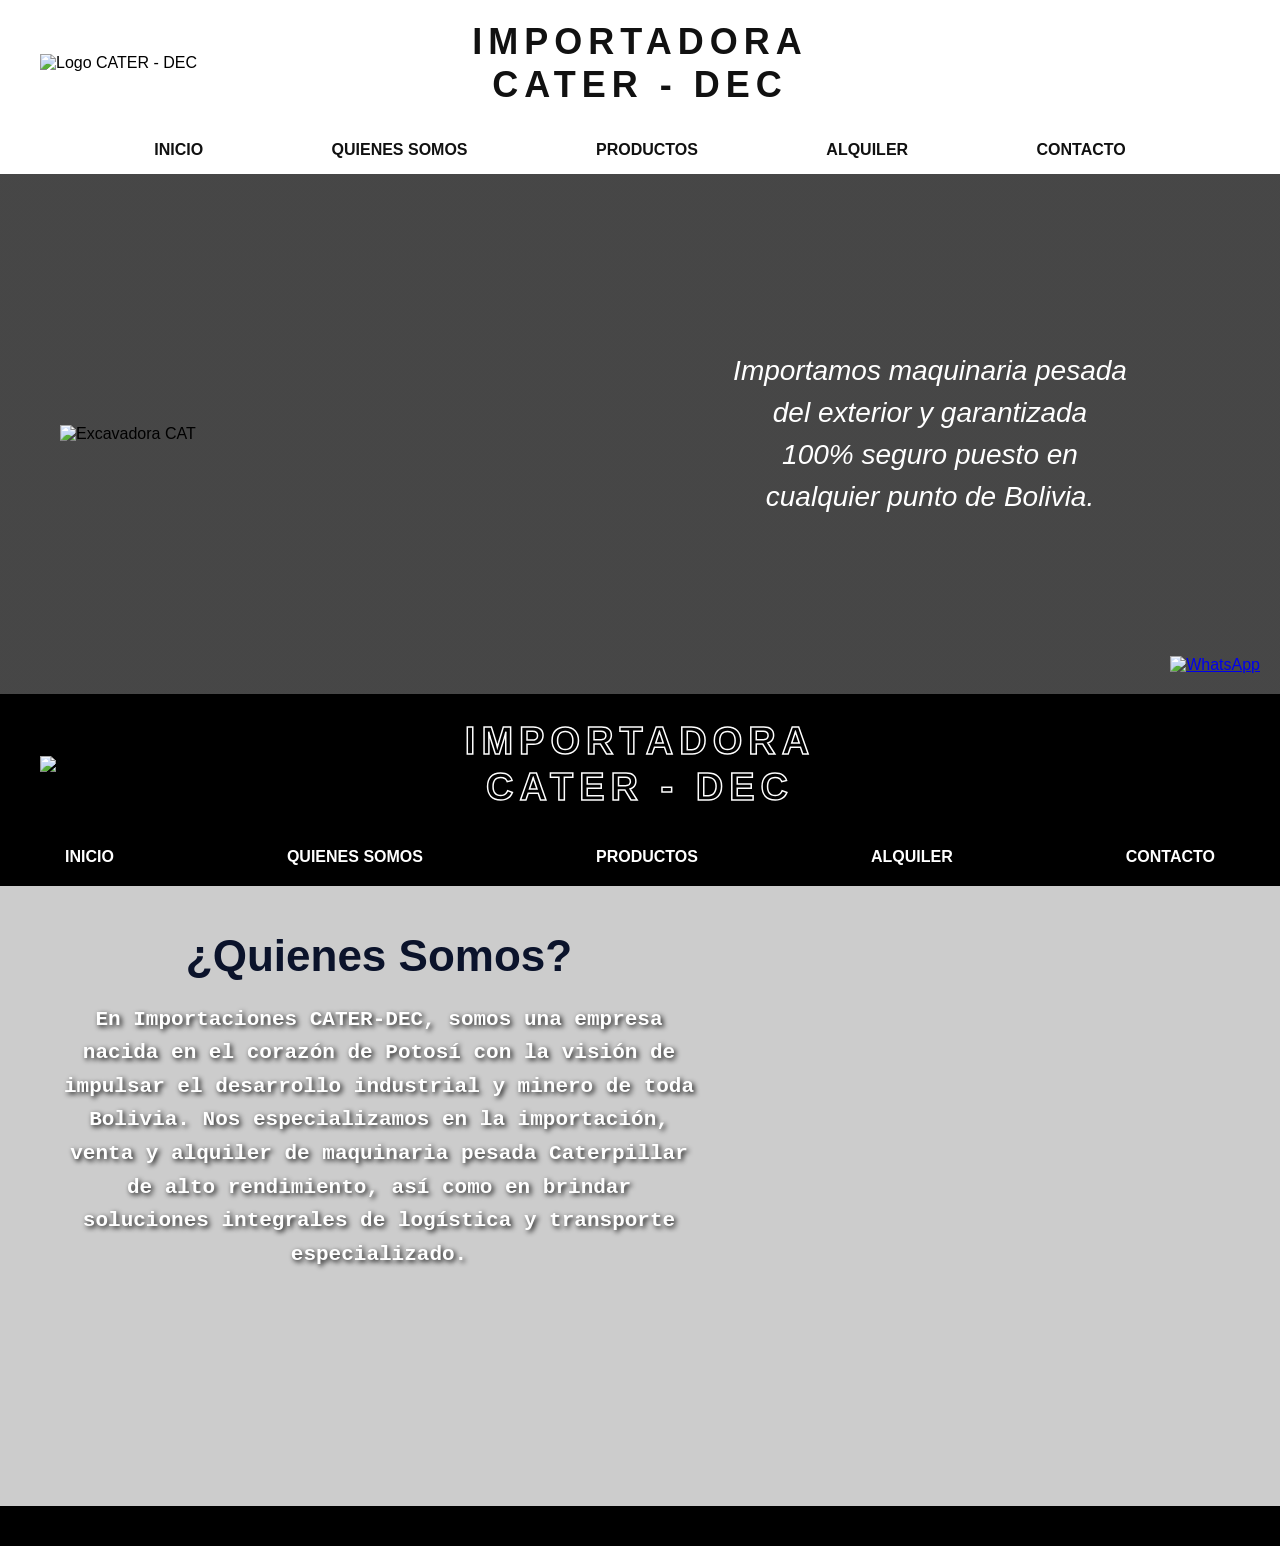
==== index.html @ 17fe1434 "Cree otro repositorio a uno anterior que ya tenia un avance no logre entrar este ya esta avanzado de" ====
<!DOCTYPE html>
<html lang="es">
<head>
    <meta charset="UTF-8">
    <meta name="viewport" content="width=device-width, initial-scale=1.0">
    <title>Proyecto CATER - DEC</title>
    <link rel="stylesheet" href="style.css">
</head>
<body>

    <header>
        <div class="encabezado-superior">
            <img src="Imagenes/LogoAmarilloBlack.png" alt="Logo CATER - DEC" class="logo">
            <h1>IMPORTADORA<br>CATER - DEC</h1>
        </div>

        <nav>
            <a href="#inicio">INICIO</a>
            <a href="#quienes-somos">QUIENES SOMOS</a>
            <a href="#productos">PRODUCTOS</a>
            <a href="#alquiler">ALQUILER</a>
            <a href="#contacto">CONTACTO</a>
        </nav>
    </header>

    <section id="inicio" class="portada">
        <img src="Imagenes/excavadora.png" alt="Excavadora CAT" class="maquina">

        <div class="mensaje">
            <p>
                Importamos maquinaria pesada<br>
                del exterior y garantizada<br>
                100% seguro puesto en<br>
                cualquier punto de Bolivia.
            </p>
        </div>

        <a href="https://wa.me/59173898276" target="_blank" class="whatsapp">
            <img src="Imagenes/whatsapp.png" alt="WhatsApp">
        </a>
    </section>

    <section id="quienes-somos" class="quienes-somos">
        <div class="franja-negra-superior">
            <div class="encabezado-superior">
                <img src="Imagenes/LogoAmarilloBlack.png" alt="Logo CATER - DEC" class="logo">
                <h2 class="titulo-contorno">IMPORTADORA<br>CATER - DEC</h2>
            </div>

            <nav class="nav-blanco">
                <a href="#inicio">INICIO</a>
                <a href="#quienes-somos">QUIENES SOMOS</a>
                <a href="#productos">PRODUCTOS</a>
                <a href="#alquiler">ALQUILER</a>
                <a href="#contacto">CONTACTO</a>
            </nav>
        </div>

        <div class="quienes-cuerpo">
            <div class="quienes-contenido">
                <h2>¿Quienes Somos?</h2>
                <p>
                    En Importaciones CATER-DEC, somos una empresa nacida en el corazón de Potosí con la visión de impulsar el desarrollo industrial y minero de toda Bolivia. Nos especializamos en la importación, venta y alquiler de maquinaria pesada Caterpillar de alto rendimiento, así como en brindar soluciones integrales de logística y transporte especializado.
                </p>
            </div>
        </div>

        <div class="franja-negra-inferior"></div>
    </section>

</body>
</html>
---- style.css ----
* {
    margin: 0;
    padding: 0;
    box-sizing: border-box;
}

html {
    scroll-behavior: smooth;
}

body {
    font-family: Arial, Helvetica, sans-serif;
    background-color: #ffffff;
}


header {
    background-color: #ffffff;
    padding: 20px 40px 15px 40px;
}

.encabezado-superior {
    display: flex;
    align-items: center;
    justify-content: center;
    position: relative;
    margin-bottom: 25px;
}

.logo {
    position: absolute;
    left: 0;
    width: 220px;
    max-width: 100%;
    height: auto;
}

header h1 {
    font-size: 36px;
    letter-spacing: 6px;
    text-align: center;
    line-height: 1.2;
    color: #111111;
}

nav {
    display: flex;
    justify-content: space-around;
    max-width: 1100px;
    margin: 0 auto;
    padding-top: 10px;
}

nav a {
    text-decoration: none;
    color: #111111;
    font-weight: bold;
    font-size: 16px;
}

nav a:hover {
    color: #eab308;
}


.portada {
    position: relative;
    display: flex;
    align-items: center;
    justify-content: space-between;
    min-height: 520px;
    padding: 40px 60px;
    background: linear-gradient(rgba(30, 30, 30, 0.82), rgba(30, 30, 30, 0.82)),
                url("Imagenes/Multimaquina.jpg");
    background-size: cover;
    background-position: center;
}

.maquina {
    width: 45%;
    max-width: 520px;
    height: auto;
}

.mensaje {
    width: 50%;
    text-align: center;
}

.mensaje p {
    color: #ffffff;
    font-size: 28px;
    font-style: italic;
    line-height: 1.5;
}

/* --- WHATSAPP --- */
.whatsapp {
    position: absolute;
    right: 20px;
    bottom: 20px;
}

.whatsapp img {
    width: 100px;
    height: 100px;
}


.quienes-somos {
    width: 100%;
    display: flex;
    flex-direction: column;
}

.franja-negra-superior {
    width: 100%;
    background-color: #000000;
    padding: 25px 40px 20px 40px;
}

.titulo-contorno {
    font-size: 38px;
    letter-spacing: 6px;
    text-align: center;
    line-height: 1.2;
    color: transparent;
    -webkit-text-stroke: 1.5px #ffffff;
}

.nav-blanco {
    width: 100%;
    max-width: 1150px;
    margin: 0 auto;
    display: flex;
    justify-content: space-between;
    gap: 30px;
    padding-top: 12px;
}

.nav-blanco a {
    color: #ffffff;
    text-decoration: none;
    font-weight: bold;
    font-size: 16px;
    white-space: nowrap;
}

.nav-blanco a:hover {
    color: #eab308;
}

.quienes-cuerpo {
    width: 100%;
    min-height: 620px;
    padding: 45px 60px;
    display: flex;
    align-items: flex-start;
    background: linear-gradient(rgba(0, 0, 0, 0.2), rgba(0, 0, 0, 0.2)),
                url("Imagenes/fondo-quienes.jpg");
    background-size: cover;
    background-position: center;
}

.quienes-contenido {
    width: 55%;
    max-width: 650px;
    text-align: center;
}

.quienes-contenido h2 {
    font-size: 44px;
    color: #0b132b;
    font-weight: 900;
    margin-bottom: 22px;
    white-space: nowrap;
}

.quienes-contenido p {
    font-family: "Courier New", Courier, monospace;
    font-size: 21px;
    font-weight: bold;
    color: #ffffff;
    line-height: 1.6;
    text-shadow: 2px 2px 5px rgba(0, 0, 0, 0.95);
}

.franja-negra-inferior {
    width: 100%;
    height: 40px;
    background-color: #000000;
}

/* --- MDO CELL  --- */

@media (max-width: 768px) {
    .encabezado-superior {
        flex-direction: column;
        gap: 15px;
    }

    .logo {
        position: static;
        width: 180px;
    }

    header h1 {
        font-size: 24px;
        letter-spacing: 3px;
    }

    nav, .nav-blanco {
        flex-wrap: wrap;
        justify-content: center;
        gap: 12px;
    }

    .portada {
        flex-direction: column;
        padding: 30px 20px 90px 20px;
        gap: 25px;
    }

    .maquina, .mensaje {
        width: 100%;
    }

    .mensaje p {
        font-size: 20px;
    }

    .titulo-contorno {
        font-size: 24px;
        letter-spacing: 3px;
    }

    .quienes-cuerpo {
        padding: 30px 20px;
    }

    .quienes-contenido {
        width: 100%;
    }

    .quienes-contenido h2 {
        font-size: 30px;
        white-space: normal;
    }

    .quienes-contenido p {
        font-size: 16px;
    }
}
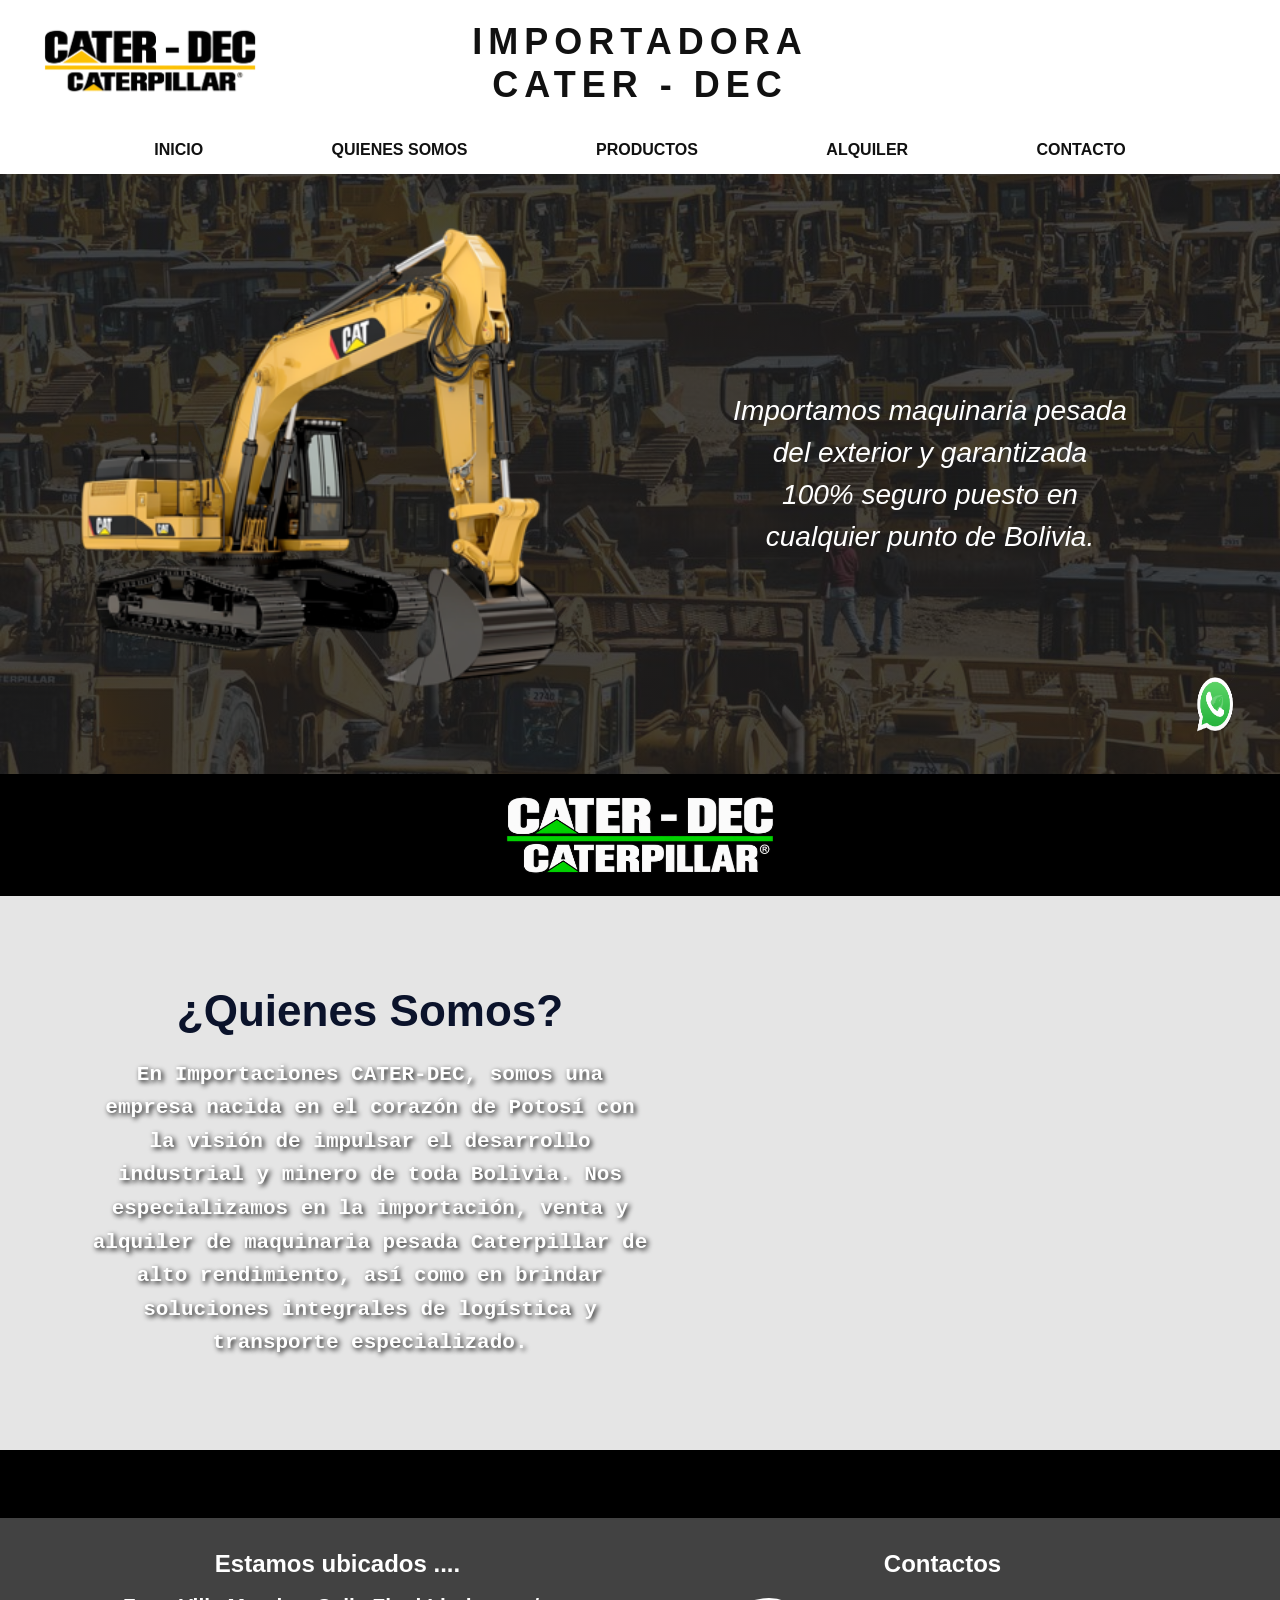
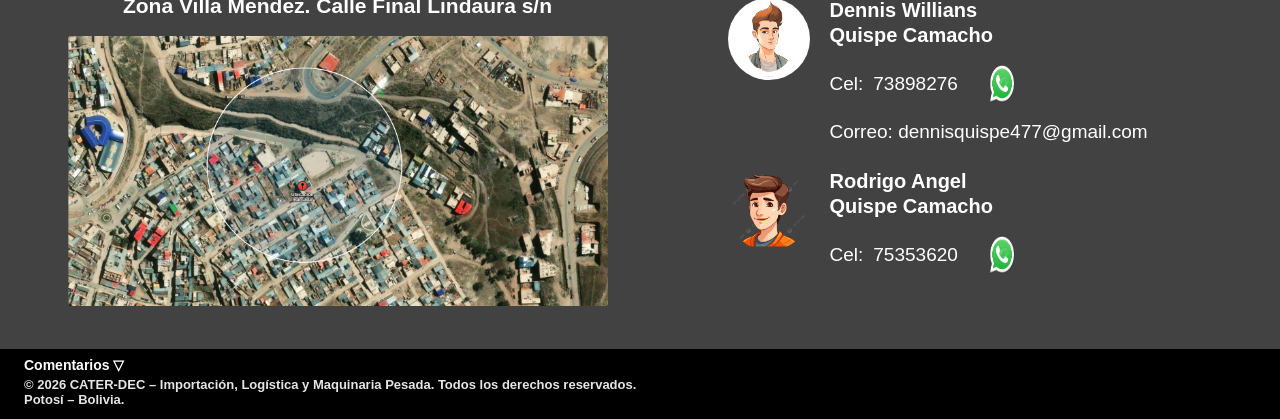
==== commit 157aa931: "Aunmento de pagina eh imagenes" ====
--- a/index.html
+++ b/index.html
@@ -42,18 +42,7 @@
 
     <section id="quienes-somos" class="quienes-somos">
         <div class="franja-negra-superior">
-            <div class="encabezado-superior">
-                <img src="Imagenes/LogoAmarilloBlack.png" alt="Logo CATER - DEC" class="logo">
-                <h2 class="titulo-contorno">IMPORTADORA<br>CATER - DEC</h2>
-            </div>
-
-            <nav class="nav-blanco">
-                <a href="#inicio">INICIO</a>
-                <a href="#quienes-somos">QUIENES SOMOS</a>
-                <a href="#productos">PRODUCTOS</a>
-                <a href="#alquiler">ALQUILER</a>
-                <a href="#contacto">CONTACTO</a>
-            </nav>
+            <img src="Imagenes/LogoVerde.png" alt="Logo CATER - DEC" class="logo-franja">
         </div>
 
         <div class="quienes-cuerpo">
@@ -68,5 +57,60 @@
         <div class="franja-negra-inferior"></div>
     </section>
 
+    <section id="contacto" class="seccion-contacto">
+        <div class="franja-negra-contacto-top"></div>
+
+        <div class="contacto-cuerpo">
+            <div class="ubicacion-col">
+                <h2>Estamos ubicados ....</h2>
+                <p class="direccion-texto">Zona Villa Mendez. Calle Final Lindaura s/n</p>
+
+                <a href="https://maps.apple.com/place?map=satellite" target="_blank" class="mapa-enlace">
+                    <img src="Imagenes/Mpas.png" alt="Ubicación Zona Villa Mendez" class="mapa-img">
+                </a>
+            </div>
+
+            <div class="contactos-col">
+                <h2>Contactos</h2>
+
+                <div class="contacto-item">
+                    <img src="Imagenes/Dennis.jpg" alt="Dennis Willians Quispe Camacho" class="avatar-contacto">
+                    <div class="contacto-info">
+                        <p class="nombre-contacto">Dennis Willians<br>Quispe Camacho</p>
+                        <div class="fila-celular">
+                            <span class="etiqueta-cel">Cel:</span>
+                            <span class="numero-cel">73898276</span>
+                            <a href="https://wa.me/59173898276" target="_blank" class="wsp-mini">
+                                <img src="Imagenes/whatsapp.png" alt="WhatsApp Dennis">
+                            </a>
+                        </div>
+                        <p class="correo-contacto">
+                            Correo: dennisquispe477@gmail.com
+                        </p>
+                    </div>
+                </div>
+
+                <div class="contacto-item">
+                    <img src="Imagenes/Rodri.png" alt="Rodrigo Angel Quispe Camacho" class="avatar-contacto">
+                    <div class="contacto-info">
+                        <p class="nombre-contacto">Rodrigo Angel<br>Quispe Camacho</p>
+                        <div class="fila-celular">
+                            <span class="etiqueta-cel">Cel:</span>
+                            <span class="numero-cel">75353620</span>
+                            <a href="https://wa.me/59175353620" target="_blank" class="wsp-mini">
+                                <img src="Imagenes/whatsapp.png" alt="WhatsApp Rodrigo">
+                            </a>
+                        </div>
+                    </div>
+                </div>
+            </div>
+        </div>
+
+        <footer class="pie-contacto">
+            <div class="comentarios-linea">Comentarios &#9661;</div>
+            <b><p class="derechos-texto">© 2026 CATER-DEC – Importación, Logística y Maquinaria Pesada. Todos los derechos reservados.<br>Potosí – Bolivia.</p></b>
+        </footer>
+    </section>
+
 </body>
 </html>
--- a/style.css
+++ b/style.css
@@ -94,7 +94,7 @@
     line-height: 1.5;
 }
 
-/* --- WHATSAPP --- */
+
 .whatsapp {
     position: absolute;
     right: 20px;
@@ -102,8 +102,8 @@
 }
 
 .whatsapp img {
-    width: 100px;
-    height: 100px;
+    width: 90px;
+    height: 90px;
 }
 
 
@@ -116,55 +116,35 @@
 .franja-negra-superior {
     width: 100%;
     background-color: #000000;
-    padding: 25px 40px 20px 40px;
-}
-
-.titulo-contorno {
-    font-size: 38px;
-    letter-spacing: 6px;
-    text-align: center;
-    line-height: 1.2;
-    color: transparent;
-    -webkit-text-stroke: 1.5px #ffffff;
-}
-
-.nav-blanco {
-    width: 100%;
-    max-width: 1150px;
-    margin: 0 auto;
-    display: flex;
-    justify-content: space-between;
-    gap: 30px;
-    padding-top: 12px;
-}
-
-.nav-blanco a {
-    color: #ffffff;
-    text-decoration: none;
-    font-weight: bold;
-    font-size: 16px;
-    white-space: nowrap;
-}
-
-.nav-blanco a:hover {
-    color: #eab308;
+    padding: 14px 20px;
+    display: flex;
+    justify-content: center;
+    align-items: center;
+}
+
+.logo-franja {
+    width: 280px;
+    max-width: 85%;
+    height: auto;
+    display: block;
 }
 
 .quienes-cuerpo {
-    width: 100%;
-    min-height: 620px;
-    padding: 45px 60px;
+    width: 130%;
+    min-height: 500px;
+    padding: 90px 90px;
     display: flex;
     align-items: flex-start;
-    background: linear-gradient(rgba(0, 0, 0, 0.2), rgba(0, 0, 0, 0.2)),
-                url("Imagenes/fondo-quienes.jpg");
-    background-size: cover;
-    background-position: center;
+    background: linear-gradient(rgba(0.2, 0, 0, 0.10), rgba(0.2, 0, 0, 0.10)),
+                url("Imagenes/Logo-Empresa.jpg");
+    background-size: 120% auto;
+    background-position: -0% top;
+    background-repeat: no-repeat;
 }
 
 .quienes-contenido {
-    width: 55%;
-    max-width: 650px;
+    width: 47%;
+    max-width: 560px;
     text-align: center;
 }
 
@@ -191,8 +171,148 @@
     background-color: #000000;
 }
 
-/* --- MDO CELL  --- */
-
+
+.seccion-contacto {
+    width: 100%;
+    display: flex;
+    flex-direction: column;
+}
+
+.franja-negra-contacto-top {
+    width: 100%;
+    height: 28px;
+    background-color: #000000;
+}
+
+.contacto-cuerpo {
+    width: 100%;
+    background-color: #424242;
+    padding: 32px 60px 40px 60px;
+    display: flex;
+    justify-content: space-between;
+    align-items: flex-start;
+    gap: 50px;
+    color: #ffffff;
+}
+
+.ubicacion-col {
+    width: 48%;
+    display: flex;
+    flex-direction: column;
+    align-items: center;
+    text-align: center;
+}
+
+.ubicacion-col h2 {
+    font-size: 24px;
+    font-weight: bold;
+    margin-bottom: 16px;
+}
+
+.direccion-texto {
+    font-size: 21px;
+    font-weight: bold;
+    margin-bottom: 18px;
+}
+
+.mapa-enlace {
+    display: block;
+    width: 100%;
+    max-width: 540px;
+}
+
+.mapa-img {
+    width: 100%;
+    height: 270px;
+    object-fit: cover;
+    display: block;
+    border-radius: 2px;
+}
+
+.contactos-col {
+    width: 48%;
+    display: flex;
+    flex-direction: column;
+    align-items: center;
+}
+
+.contactos-col h2 {
+    font-size: 24px;
+    font-weight: bold;
+    margin-bottom: 20px;
+}
+
+.contacto-item {
+    width: 100%;
+    max-width: 430px;
+    display: flex;
+    align-items: flex-start;
+    gap: 20px;
+    margin-bottom: 24px;
+}
+
+.avatar-contacto {
+    width: 82px;
+    height: 82px;
+    border-radius: 50%;
+    object-fit: cover;
+    flex-shrink: 0;
+}
+
+.contacto-info {
+    display: flex;
+    flex-direction: column;
+    gap: 6px;
+}
+
+.nombre-contacto {
+    font-size: 20px;
+    font-weight: bold;
+    line-height: 1.25;
+}
+
+.fila-celular {
+    display: flex;
+    align-items: center;
+    gap: 10px;
+    font-size: 19px;
+}
+
+.numero-cel {
+    margin-right: 4px;
+}
+
+.wsp-mini img {
+    width: 60px;
+    height: 60px;
+    display: block;
+}
+
+.correo-contacto {
+    font-size: 19px;
+    line-height: 1.3;
+    word-break: break-word;
+}
+
+.pie-contacto {
+    width: 100%;
+    background-color: #000000;
+    color: #ffffff;
+    padding: 8px 24px 12px 24px;
+}
+
+.comentarios-linea {
+    font-size: 14px;
+    font-weight: bold;
+    margin-bottom: 4px;
+}
+
+.derechos-texto {
+    font-size: 13px;
+    color: #e5e5e5;
+}
+
+/* --- MDO CELL--- */
 @media (max-width: 768px) {
     .encabezado-superior {
         flex-direction: column;
@@ -204,12 +324,16 @@
         width: 180px;
     }
 
+    .logo-franja {
+        width: 210px;
+    }
+
     header h1 {
         font-size: 24px;
         letter-spacing: 3px;
     }
 
-    nav, .nav-blanco {
+    nav {
         flex-wrap: wrap;
         justify-content: center;
         gap: 12px;
@@ -229,13 +353,10 @@
         font-size: 20px;
     }
 
-    .titulo-contorno {
-        font-size: 24px;
-        letter-spacing: 3px;
-    }
-
     .quienes-cuerpo {
         padding: 30px 20px;
+        background-size: cover;
+        background-position: center;
     }
 
     .quienes-contenido {
@@ -250,4 +371,37 @@
     .quienes-contenido p {
         font-size: 16px;
     }
+
+    .contacto-cuerpo {
+        flex-direction: column;
+        padding: 25px 20px;
+        gap: 35px;
+    }
+
+    .ubicacion-col,
+    .contactos-col {
+        width: 100%;
+    }
+
+    .ubicacion-col h2,
+    .contactos-col h2 {
+        font-size: 20px;
+    }
+
+    .direccion-texto {
+        font-size: 17px;
+    }
+
+    .mapa-img {
+        height: 220px;
+    }
+
+    .nombre-contacto {
+        font-size: 18px;
+    }
+
+    .fila-celular,
+    .correo-contacto {
+        font-size: 16px;
+    }
 }
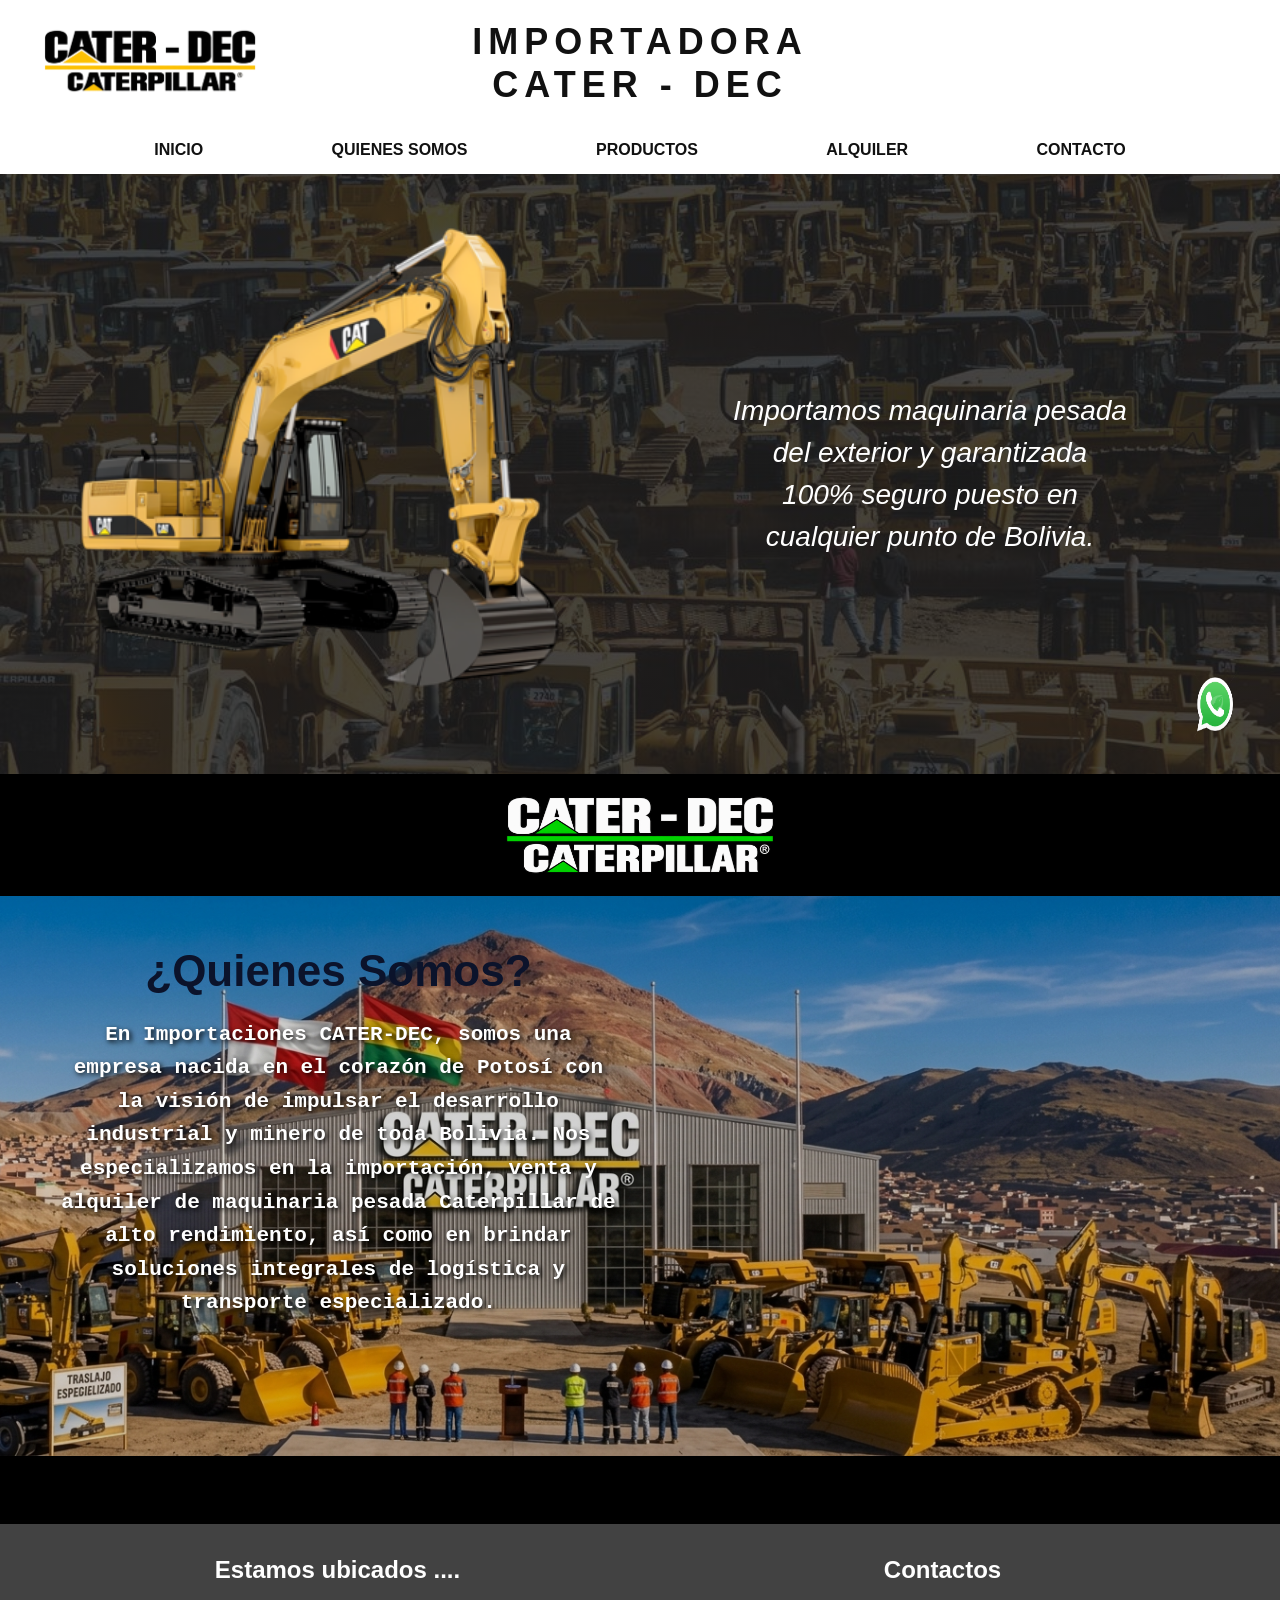
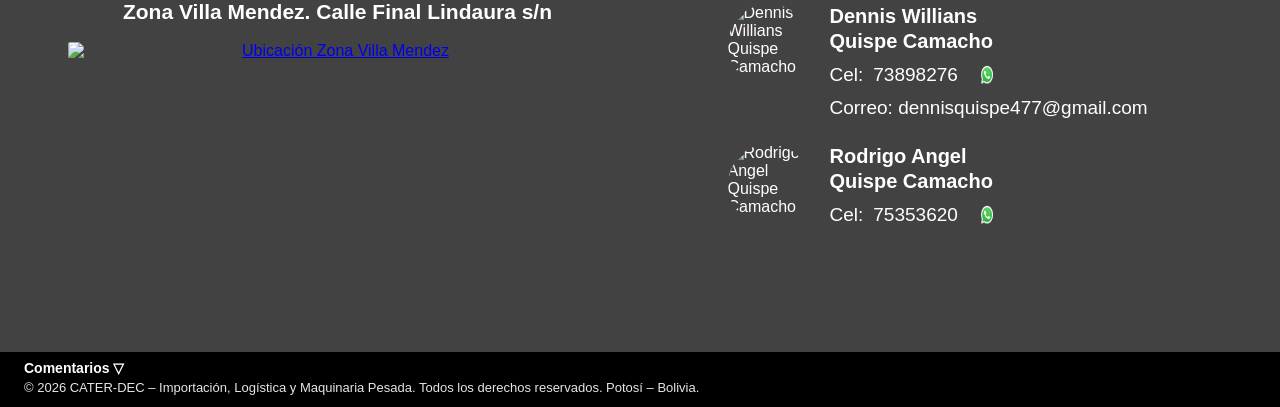
==== commit bfd6e94d: "Se dis. el final de la poagina contactos y ubicacion e imagenes." ====
--- a/index.html
+++ b/index.html
@@ -66,7 +66,7 @@
                 <p class="direccion-texto">Zona Villa Mendez. Calle Final Lindaura s/n</p>
 
                 <a href="https://maps.apple.com/place?map=satellite" target="_blank" class="mapa-enlace">
-                    <img src="Imagenes/Mpas.png" alt="Ubicación Zona Villa Mendez" class="mapa-img">
+                    <img src="Imagenes/ubicacion-mapa.jpg" alt="Ubicación Zona Villa Mendez" class="mapa-img">
                 </a>
             </div>
 
@@ -74,7 +74,7 @@
                 <h2>Contactos</h2>
 
                 <div class="contacto-item">
-                    <img src="Imagenes/Dennis.jpg" alt="Dennis Willians Quispe Camacho" class="avatar-contacto">
+                    <img src="Imagenes/contacto-dennis.png" alt="Dennis Willians Quispe Camacho" class="avatar-contacto">
                     <div class="contacto-info">
                         <p class="nombre-contacto">Dennis Willians<br>Quispe Camacho</p>
                         <div class="fila-celular">
@@ -91,7 +91,7 @@
                 </div>
 
                 <div class="contacto-item">
-                    <img src="Imagenes/Rodri.png" alt="Rodrigo Angel Quispe Camacho" class="avatar-contacto">
+                    <img src="Imagenes/contacto-rodrigo.png" alt="Rodrigo Angel Quispe Camacho" class="avatar-contacto">
                     <div class="contacto-info">
                         <p class="nombre-contacto">Rodrigo Angel<br>Quispe Camacho</p>
                         <div class="fila-celular">
@@ -108,7 +108,7 @@
 
         <footer class="pie-contacto">
             <div class="comentarios-linea">Comentarios &#9661;</div>
-            <b><p class="derechos-texto">© 2026 CATER-DEC – Importación, Logística y Maquinaria Pesada. Todos los derechos reservados.<br>Potosí – Bolivia.</p></b>
+            <p class="derechos-texto">© 2026 CATER-DEC – Importación, Logística y Maquinaria Pesada. Todos los derechos reservados. Potosí – Bolivia.</p>
         </footer>
     </section>
 
--- a/style.css
+++ b/style.css
@@ -11,9 +11,10 @@
 body {
     font-family: Arial, Helvetica, sans-serif;
     background-color: #ffffff;
-}
-
-
+    overflow-x: hidden;
+}
+
+/* --- ENCABEZADO --- */
 header {
     background-color: #ffffff;
     padding: 20px 40px 15px 40px;
@@ -62,7 +63,7 @@
     color: #eab308;
 }
 
-
+/* --- PORTADA --- */
 .portada {
     position: relative;
     display: flex;
@@ -94,7 +95,7 @@
     line-height: 1.5;
 }
 
-
+/* --- WHATSAPP --- */
 .whatsapp {
     position: absolute;
     right: 20px;
@@ -106,7 +107,7 @@
     height: 90px;
 }
 
-
+/* --- QUIENES SOMOS --- */
 .quienes-somos {
     width: 100%;
     display: flex;
@@ -130,21 +131,22 @@
 }
 
 .quienes-cuerpo {
-    width: 130%;
-    min-height: 500px;
-    padding: 90px 90px;
+    width: 100%;
+    min-height: 560px;
+    padding: 50px 60px;
     display: flex;
     align-items: flex-start;
-    background: linear-gradient(rgba(0.2, 0, 0, 0.10), rgba(0.2, 0, 0, 0.10)),
-                url("Imagenes/Logo-Empresa.jpg");
-    background-size: 120% auto;
-    background-position: -0% top;
+    background-color: #2b2b2b;
+    background-image: linear-gradient(rgba(0, 0, 0, 0.18), rgba(0, 0, 0, 0.18)),
+                      url("Imagenes/Logo-Empresa.jpg");
+    background-size: cover;
+    background-position: 85% center;
     background-repeat: no-repeat;
 }
 
 .quienes-contenido {
-    width: 47%;
-    max-width: 560px;
+    width: 48%;
+    max-width: 580px;
     text-align: center;
 }
 
@@ -171,7 +173,7 @@
     background-color: #000000;
 }
 
-
+/* --- UBICACIÓN Y CONTACTOS --- */
 .seccion-contacto {
     width: 100%;
     display: flex;
@@ -283,8 +285,8 @@
 }
 
 .wsp-mini img {
-    width: 60px;
-    height: 60px;
+    width: 30px;
+    height: 30px;
     display: block;
 }
 
@@ -312,7 +314,7 @@
     color: #e5e5e5;
 }
 
-/* --- MDO CELL--- */
+/* --- CELULARES --- */
 @media (max-width: 768px) {
     .encabezado-superior {
         flex-direction: column;
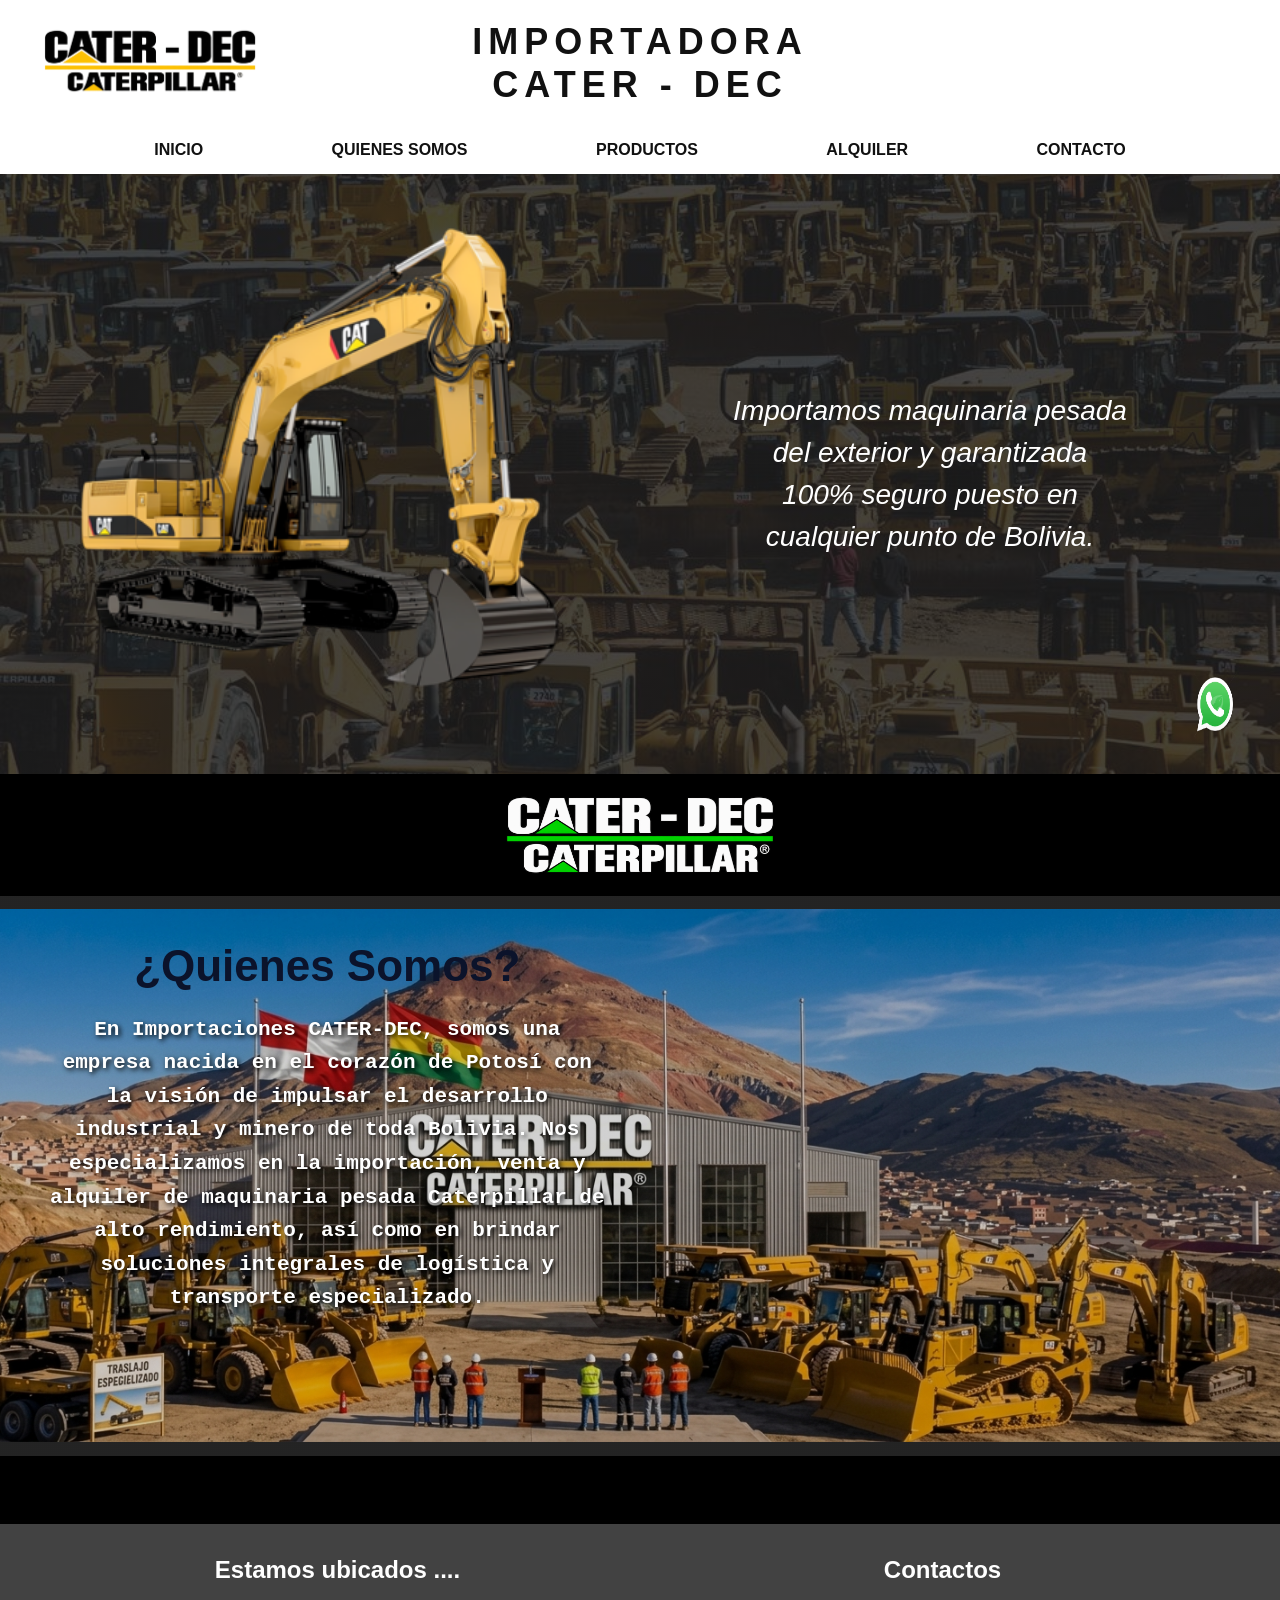
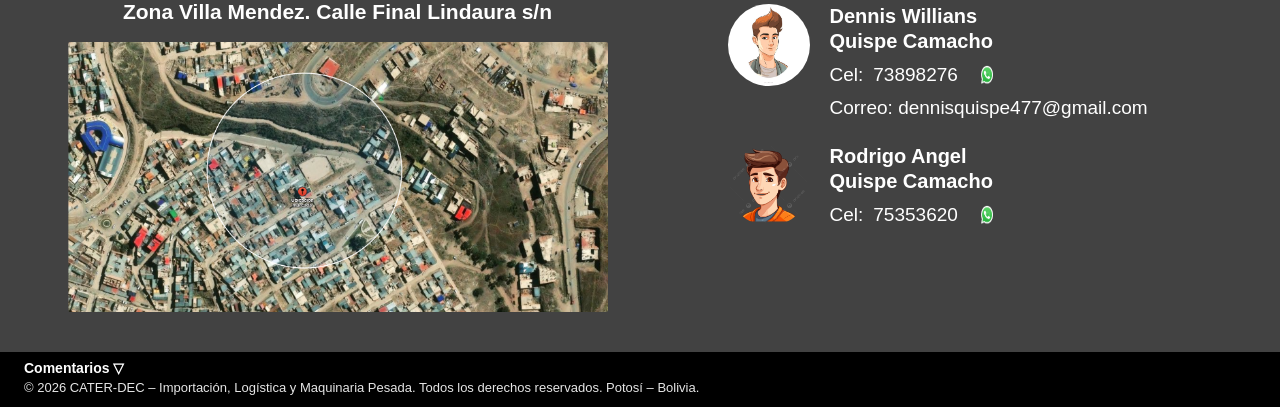
==== commit ea6f60bb: "img" ====
--- a/index.html
+++ b/index.html
@@ -66,7 +66,7 @@
                 <p class="direccion-texto">Zona Villa Mendez. Calle Final Lindaura s/n</p>
 
                 <a href="https://maps.apple.com/place?map=satellite" target="_blank" class="mapa-enlace">
-                    <img src="Imagenes/ubicacion-mapa.jpg" alt="Ubicación Zona Villa Mendez" class="mapa-img">
+                    <img src="Imagenes/Mpas.png" alt="Ubicación Zona Villa Mendez" class="mapa-img">
                 </a>
             </div>
 
@@ -74,7 +74,7 @@
                 <h2>Contactos</h2>
 
                 <div class="contacto-item">
-                    <img src="Imagenes/contacto-dennis.png" alt="Dennis Willians Quispe Camacho" class="avatar-contacto">
+                    <img src="Imagenes/Dennis.jpg" alt="Dennis Willians Quispe Camacho" class="avatar-contacto">
                     <div class="contacto-info">
                         <p class="nombre-contacto">Dennis Willians<br>Quispe Camacho</p>
                         <div class="fila-celular">
@@ -91,7 +91,7 @@
                 </div>
 
                 <div class="contacto-item">
-                    <img src="Imagenes/contacto-rodrigo.png" alt="Rodrigo Angel Quispe Camacho" class="avatar-contacto">
+                    <img src="Imagenes/Rodri.png" alt="Rodrigo Angel Quispe Camacho" class="avatar-contacto">
                     <div class="contacto-info">
                         <p class="nombre-contacto">Rodrigo Angel<br>Quispe Camacho</p>
                         <div class="fila-celular">
--- a/style.css
+++ b/style.css
@@ -133,20 +133,20 @@
 .quienes-cuerpo {
     width: 100%;
     min-height: 560px;
-    padding: 50px 60px;
+    padding: 45px 50px;
     display: flex;
     align-items: flex-start;
     background-color: #2b2b2b;
     background-image: linear-gradient(rgba(0, 0, 0, 0.18), rgba(0, 0, 0, 0.18)),
                       url("Imagenes/Logo-Empresa.jpg");
-    background-size: cover;
-    background-position: 85% center;
+    background-size: 125% auto;
+    background-position: 88% center;
     background-repeat: no-repeat;
 }
 
 .quienes-contenido {
-    width: 48%;
-    max-width: 580px;
+    width: 47%;
+    max-width: 560px;
     text-align: center;
 }
 
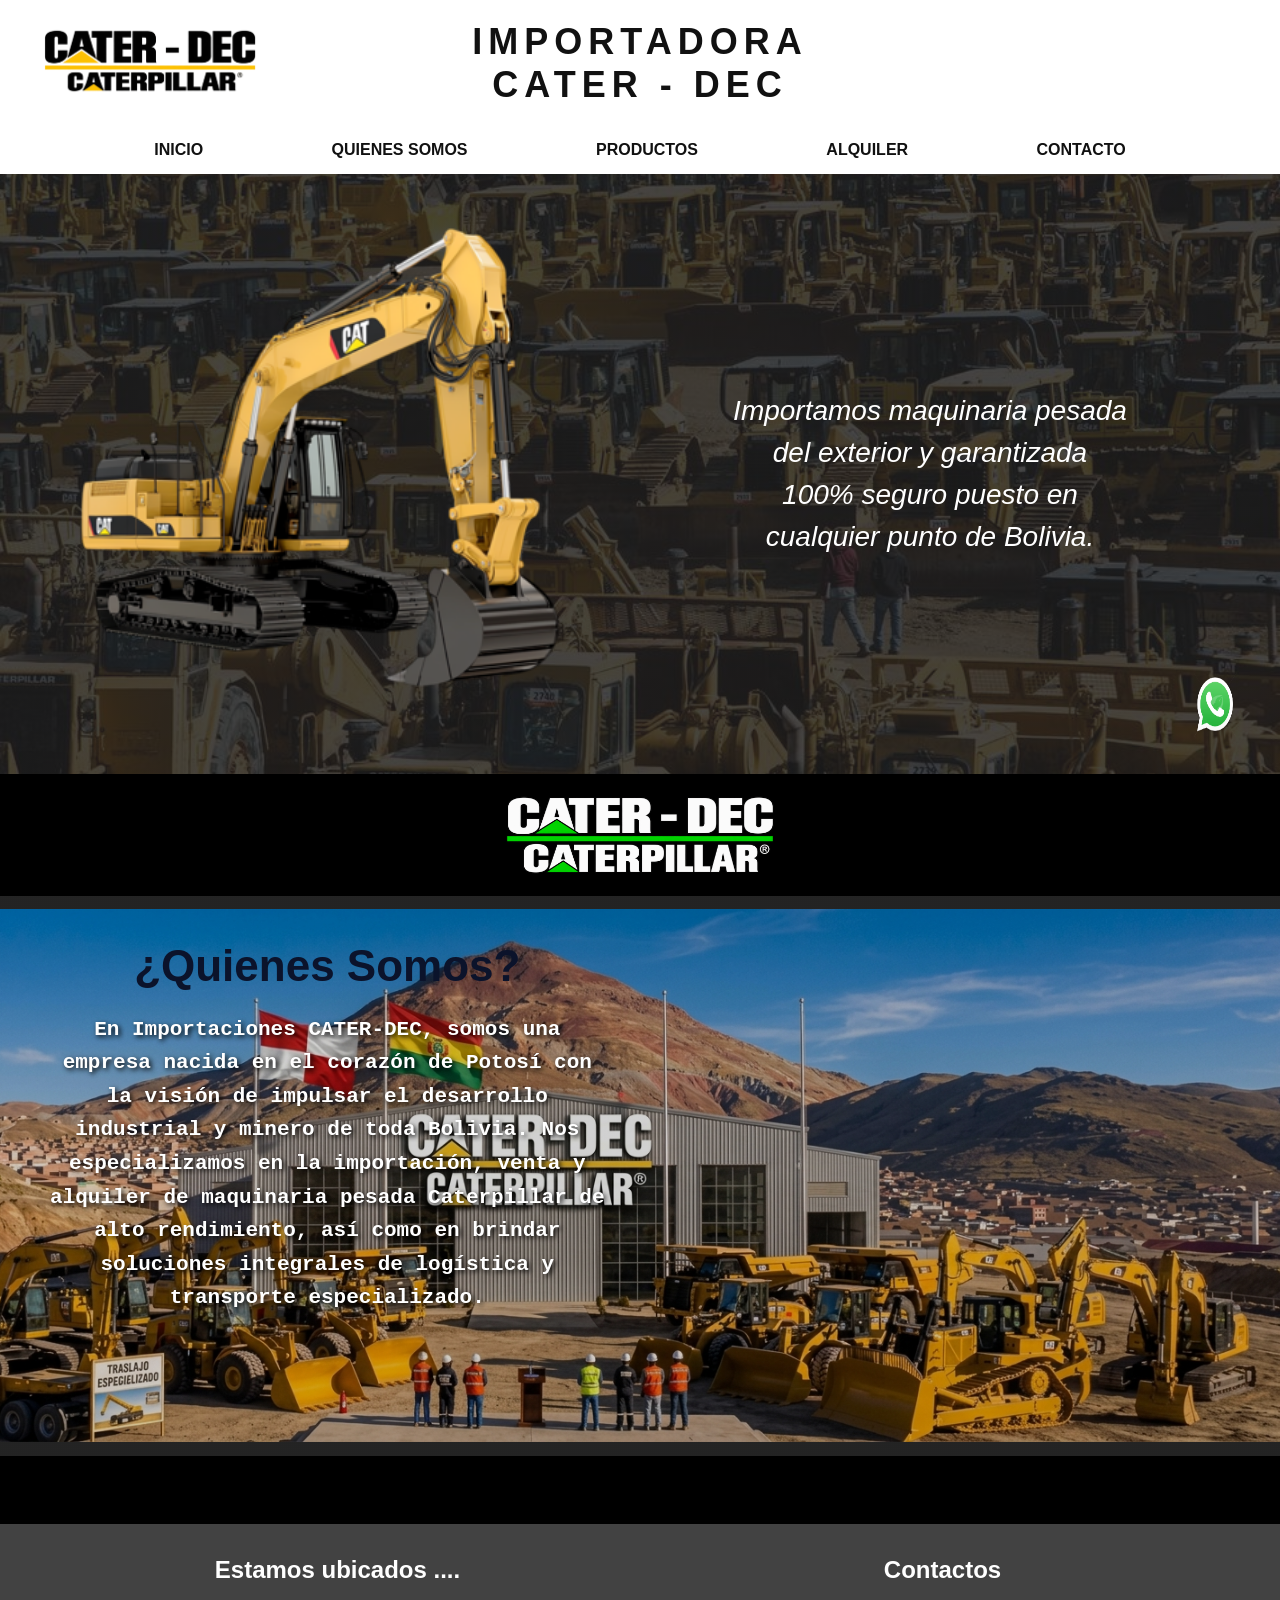
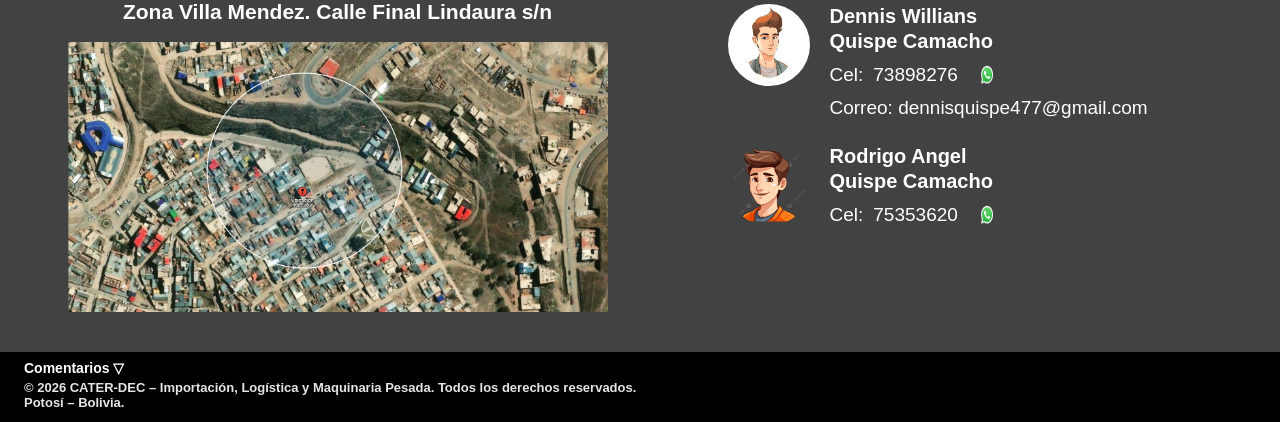
==== commit 1e3faa97: "Act." ====
--- a/index.html
+++ b/index.html
@@ -108,7 +108,7 @@
 
         <footer class="pie-contacto">
             <div class="comentarios-linea">Comentarios &#9661;</div>
-            <p class="derechos-texto">© 2026 CATER-DEC – Importación, Logística y Maquinaria Pesada. Todos los derechos reservados. Potosí – Bolivia.</p>
+            <b><p class="derechos-texto">© 2026 CATER-DEC – Importación, Logística y Maquinaria Pesada. Todos los derechos reservados. <br> Potosí – Bolivia.</p></b>
         </footer>
     </section>
 
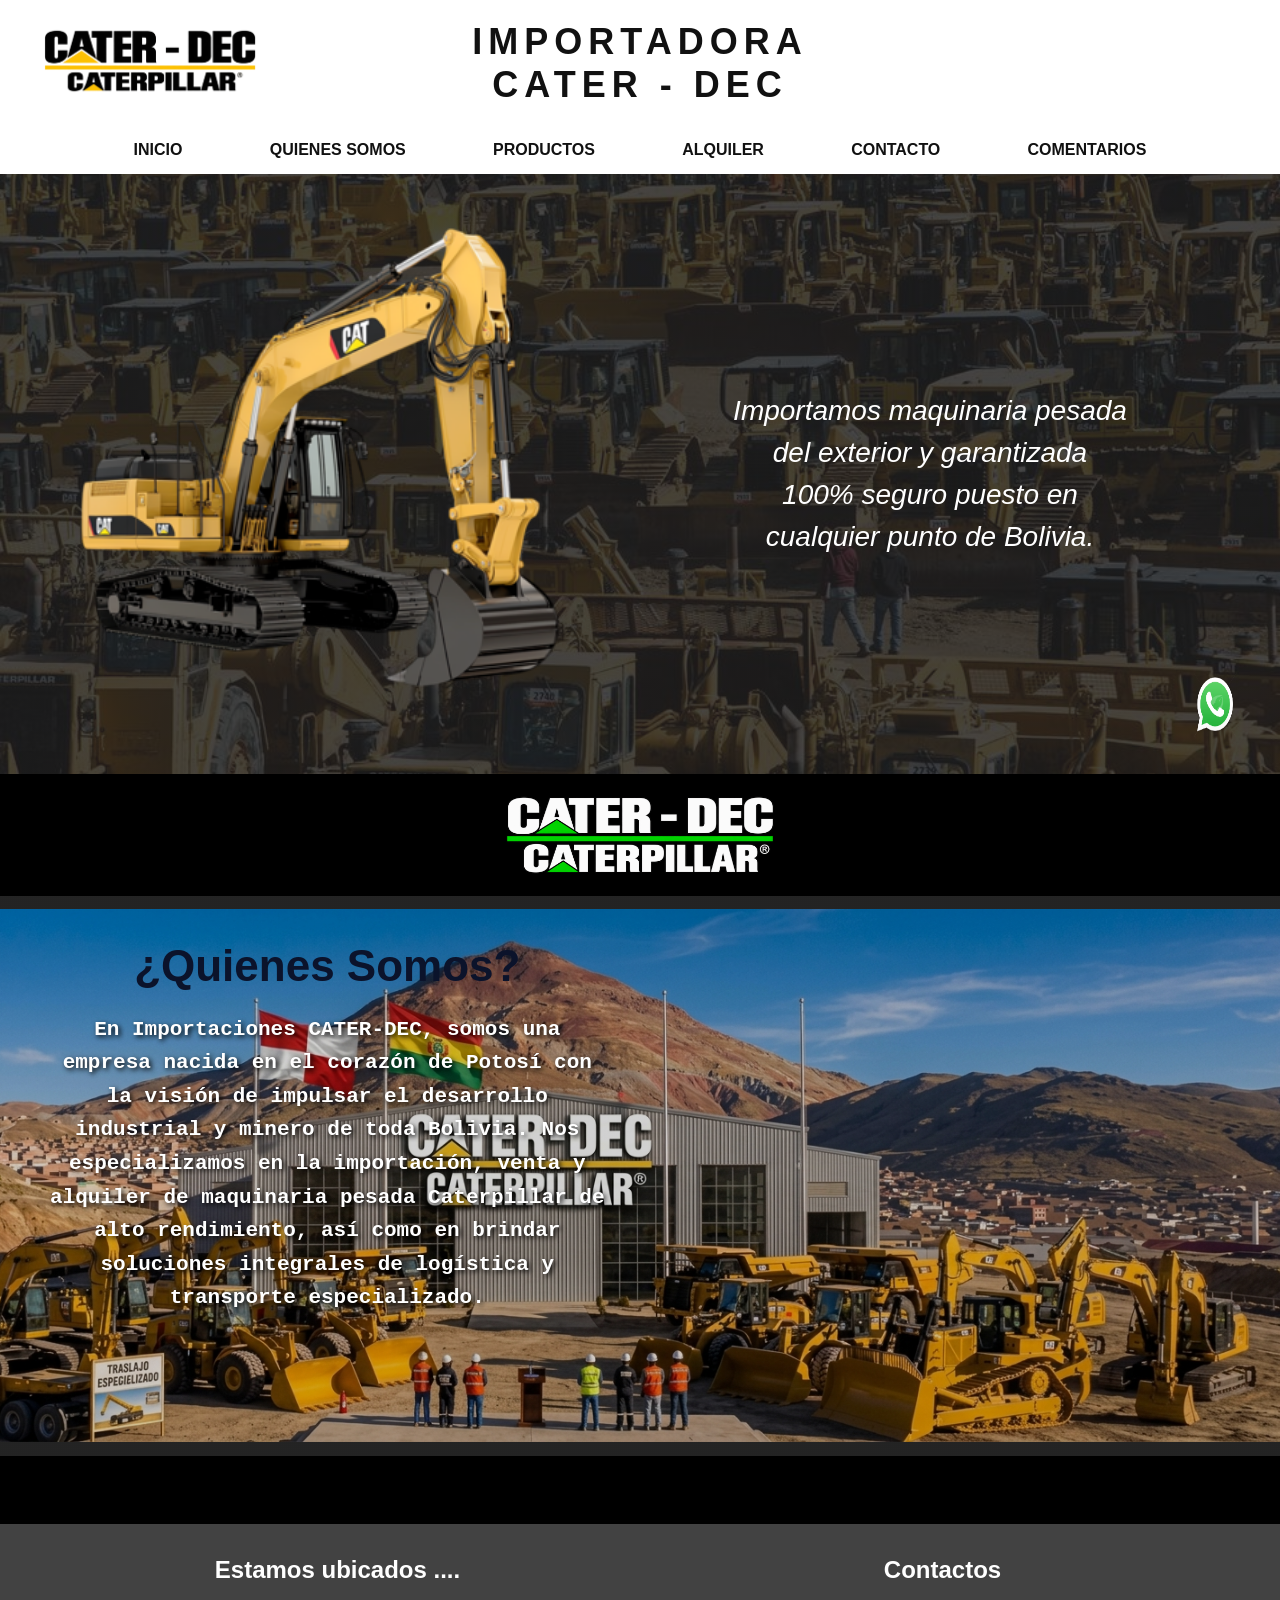
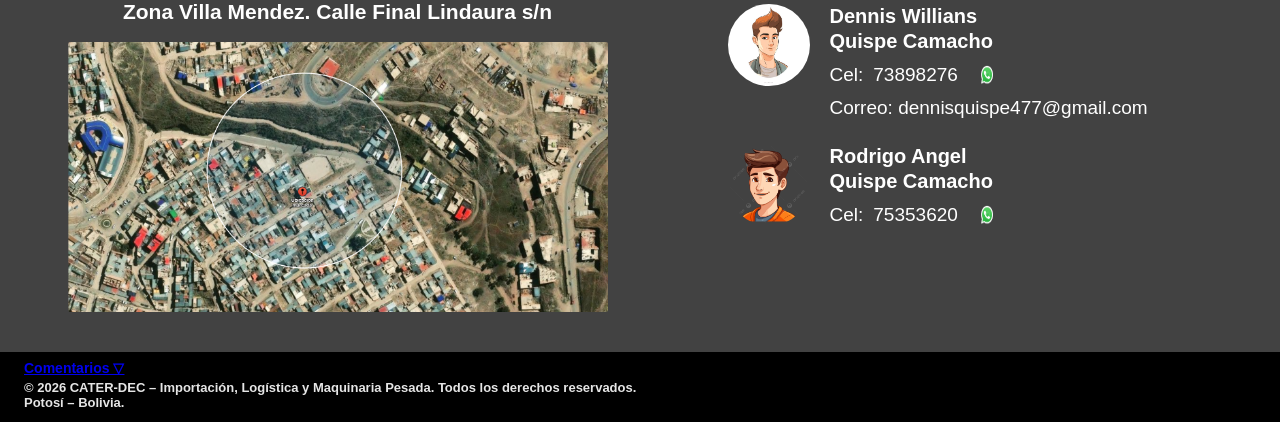
==== commit a10a3fd7: "se agrego la seccion de comnetarios" ====
--- a/index.html
+++ b/index.html
@@ -20,6 +20,7 @@
             <a href="#productos">PRODUCTOS</a>
             <a href="#alquiler">ALQUILER</a>
             <a href="#contacto">CONTACTO</a>
+            <a href="#comentarios" onclick="abrirVentanaComentarios(event)">COMENTARIOS</a>
         </nav>
     </header>
 
@@ -107,10 +108,28 @@
         </div>
 
         <footer class="pie-contacto">
-            <div class="comentarios-linea">Comentarios &#9661;</div>
+            <div class="comentarios-linea">
+                <a href="#comentarios" onclick="abrirVentanaComentarios(event)" class="enlace-comentarios">Comentarios &#9661;</a>
+            </div>
             <b><p class="derechos-texto">© 2026 CATER-DEC – Importación, Logística y Maquinaria Pesada. Todos los derechos reservados. <br> Potosí – Bolivia.</p></b>
         </footer>
     </section>
 
+    <script>
+        function abrirVentanaComentarios(e) {
+            e.preventDefault();
+            const ancho = 1100;
+            const alto = 720;
+            const izquierda = Math.round((window.screen.width - ancho) / 2);
+            const arriba = Math.round((window.screen.height - alto) / 2);
+
+            window.open(
+                "comentarios.html#comentarios",
+                "VentanaComentariosCaterDec",
+                `width=${ancho},height=${alto},left=${izquierda},top=${arriba},resizable=yes,scrollbars=yes`
+            );
+        }
+    </script>
+
 </body>
 </html>
--- a/style.css
+++ b/style.css
@@ -1,409 +1,409 @@
-* {
-    margin: 0;
-    padding: 0;
-    box-sizing: border-box;
-}
-
-html {
-    scroll-behavior: smooth;
-}
-
-body {
-    font-family: Arial, Helvetica, sans-serif;
-    background-color: #ffffff;
-    overflow-x: hidden;
-}
-
-/* --- ENCABEZADO --- */
-header {
-    background-color: #ffffff;
-    padding: 20px 40px 15px 40px;
-}
-
-.encabezado-superior {
-    display: flex;
-    align-items: center;
-    justify-content: center;
-    position: relative;
-    margin-bottom: 25px;
-}
-
-.logo {
-    position: absolute;
-    left: 0;
-    width: 220px;
-    max-width: 100%;
-    height: auto;
-}
-
-header h1 {
-    font-size: 36px;
-    letter-spacing: 6px;
-    text-align: center;
-    line-height: 1.2;
-    color: #111111;
-}
-
-nav {
-    display: flex;
-    justify-content: space-around;
-    max-width: 1100px;
-    margin: 0 auto;
-    padding-top: 10px;
-}
-
-nav a {
-    text-decoration: none;
-    color: #111111;
-    font-weight: bold;
-    font-size: 16px;
-}
-
-nav a:hover {
-    color: #eab308;
-}
-
-/* --- PORTADA --- */
-.portada {
-    position: relative;
-    display: flex;
-    align-items: center;
-    justify-content: space-between;
-    min-height: 520px;
-    padding: 40px 60px;
-    background: linear-gradient(rgba(30, 30, 30, 0.82), rgba(30, 30, 30, 0.82)),
-                url("Imagenes/Multimaquina.jpg");
-    background-size: cover;
-    background-position: center;
-}
-
-.maquina {
-    width: 45%;
-    max-width: 520px;
-    height: auto;
-}
-
-.mensaje {
-    width: 50%;
-    text-align: center;
-}
-
-.mensaje p {
-    color: #ffffff;
-    font-size: 28px;
-    font-style: italic;
-    line-height: 1.5;
-}
-
-/* --- WHATSAPP --- */
-.whatsapp {
-    position: absolute;
-    right: 20px;
-    bottom: 20px;
-}
-
-.whatsapp img {
-    width: 90px;
-    height: 90px;
-}
-
-/* --- QUIENES SOMOS --- */
-.quienes-somos {
-    width: 100%;
-    display: flex;
-    flex-direction: column;
-}
-
-.franja-negra-superior {
-    width: 100%;
-    background-color: #000000;
-    padding: 14px 20px;
-    display: flex;
-    justify-content: center;
-    align-items: center;
-}
-
-.logo-franja {
-    width: 280px;
-    max-width: 85%;
-    height: auto;
-    display: block;
-}
-
-.quienes-cuerpo {
-    width: 100%;
-    min-height: 560px;
-    padding: 45px 50px;
-    display: flex;
-    align-items: flex-start;
-    background-color: #2b2b2b;
-    background-image: linear-gradient(rgba(0, 0, 0, 0.18), rgba(0, 0, 0, 0.18)),
-                      url("Imagenes/Logo-Empresa.jpg");
-    background-size: 125% auto;
-    background-position: 88% center;
-    background-repeat: no-repeat;
-}
-
-.quienes-contenido {
-    width: 47%;
-    max-width: 560px;
-    text-align: center;
-}
-
-.quienes-contenido h2 {
-    font-size: 44px;
-    color: #0b132b;
-    font-weight: 900;
-    margin-bottom: 22px;
-    white-space: nowrap;
-}
-
-.quienes-contenido p {
-    font-family: "Courier New", Courier, monospace;
-    font-size: 21px;
-    font-weight: bold;
-    color: #ffffff;
-    line-height: 1.6;
-    text-shadow: 2px 2px 5px rgba(0, 0, 0, 0.95);
-}
-
-.franja-negra-inferior {
-    width: 100%;
-    height: 40px;
-    background-color: #000000;
-}
-
-/* --- UBICACIÓN Y CONTACTOS --- */
-.seccion-contacto {
-    width: 100%;
-    display: flex;
-    flex-direction: column;
-}
-
-.franja-negra-contacto-top {
-    width: 100%;
-    height: 28px;
-    background-color: #000000;
-}
-
-.contacto-cuerpo {
-    width: 100%;
-    background-color: #424242;
-    padding: 32px 60px 40px 60px;
-    display: flex;
-    justify-content: space-between;
-    align-items: flex-start;
-    gap: 50px;
-    color: #ffffff;
-}
-
-.ubicacion-col {
-    width: 48%;
-    display: flex;
-    flex-direction: column;
-    align-items: center;
-    text-align: center;
-}
-
-.ubicacion-col h2 {
-    font-size: 24px;
-    font-weight: bold;
-    margin-bottom: 16px;
-}
-
-.direccion-texto {
-    font-size: 21px;
-    font-weight: bold;
-    margin-bottom: 18px;
-}
-
-.mapa-enlace {
-    display: block;
-    width: 100%;
-    max-width: 540px;
-}
-
-.mapa-img {
-    width: 100%;
-    height: 270px;
-    object-fit: cover;
-    display: block;
-    border-radius: 2px;
-}
-
-.contactos-col {
-    width: 48%;
-    display: flex;
-    flex-direction: column;
-    align-items: center;
-}
-
-.contactos-col h2 {
-    font-size: 24px;
-    font-weight: bold;
-    margin-bottom: 20px;
-}
-
-.contacto-item {
-    width: 100%;
-    max-width: 430px;
-    display: flex;
-    align-items: flex-start;
-    gap: 20px;
-    margin-bottom: 24px;
-}
-
-.avatar-contacto {
-    width: 82px;
-    height: 82px;
-    border-radius: 50%;
-    object-fit: cover;
-    flex-shrink: 0;
-}
-
-.contacto-info {
-    display: flex;
-    flex-direction: column;
-    gap: 6px;
-}
-
-.nombre-contacto {
-    font-size: 20px;
-    font-weight: bold;
-    line-height: 1.25;
-}
-
-.fila-celular {
-    display: flex;
-    align-items: center;
-    gap: 10px;
-    font-size: 19px;
-}
-
-.numero-cel {
-    margin-right: 4px;
-}
-
-.wsp-mini img {
-    width: 30px;
-    height: 30px;
-    display: block;
-}
-
-.correo-contacto {
-    font-size: 19px;
-    line-height: 1.3;
-    word-break: break-word;
-}
-
-.pie-contacto {
-    width: 100%;
-    background-color: #000000;
-    color: #ffffff;
-    padding: 8px 24px 12px 24px;
-}
-
-.comentarios-linea {
-    font-size: 14px;
-    font-weight: bold;
-    margin-bottom: 4px;
-}
-
-.derechos-texto {
-    font-size: 13px;
-    color: #e5e5e5;
-}
-
-/* --- CELULARES --- */
-@media (max-width: 768px) {
+    * {
+        margin: 0;
+        padding: 0;
+        box-sizing: border-box;
+    }
+
+    html {
+        scroll-behavior: smooth;
+    }
+
+    body {
+        font-family: Arial, Helvetica, sans-serif;
+        background-color: #ffffff;
+        overflow-x: hidden;
+    }
+
+    /* --- ENCABEZADO --- */
+    header {
+        background-color: #ffffff;
+        padding: 20px 40px 15px 40px;
+    }
+
     .encabezado-superior {
-        flex-direction: column;
-        gap: 15px;
+        display: flex;
+        align-items: center;
+        justify-content: center;
+        position: relative;
+        margin-bottom: 25px;
     }
 
     .logo {
-        position: static;
-        width: 180px;
-    }
-
-    .logo-franja {
-        width: 210px;
+        position: absolute;
+        left: 0;
+        width: 220px;
+        max-width: 100%;
+        height: auto;
     }
 
     header h1 {
-        font-size: 24px;
-        letter-spacing: 3px;
+        font-size: 36px;
+        letter-spacing: 6px;
+        text-align: center;
+        line-height: 1.2;
+        color: #111111;
     }
 
     nav {
-        flex-wrap: wrap;
-        justify-content: center;
-        gap: 12px;
-    }
-
+        display: flex;
+        justify-content: space-around;
+        max-width: 1100px;
+        margin: 0 auto;
+        padding-top: 10px;
+    }
+
+    nav a {
+        text-decoration: none;
+        color: #111111;
+        font-weight: bold;
+        font-size: 16px;
+    }
+
+    nav a:hover {
+        color: #eab308;
+    }
+
+    /* --- PORTADA --- */
     .portada {
-        flex-direction: column;
-        padding: 30px 20px 90px 20px;
-        gap: 25px;
-    }
-
-    .maquina, .mensaje {
-        width: 100%;
-    }
-
-    .mensaje p {
-        font-size: 20px;
-    }
-
-    .quienes-cuerpo {
-        padding: 30px 20px;
+        position: relative;
+        display: flex;
+        align-items: center;
+        justify-content: space-between;
+        min-height: 520px;
+        padding: 40px 60px;
+        background: linear-gradient(rgba(30, 30, 30, 0.82), rgba(30, 30, 30, 0.82)),
+                    url("Imagenes/Multimaquina.jpg");
         background-size: cover;
         background-position: center;
     }
 
+    .maquina {
+        width: 45%;
+        max-width: 520px;
+        height: auto;
+    }
+
+    .mensaje {
+        width: 50%;
+        text-align: center;
+    }
+
+    .mensaje p {
+        color: #ffffff;
+        font-size: 28px;
+        font-style: italic;
+        line-height: 1.5;
+    }
+
+    /* --- WHATSAPP --- */
+    .whatsapp {
+        position: absolute;
+        right: 20px;
+        bottom: 20px;
+    }
+
+    .whatsapp img {
+        width: 90px;
+        height: 90px;
+    }
+
+    /* --- QUIENES SOMOS --- */
+    .quienes-somos {
+        width: 100%;
+        display: flex;
+        flex-direction: column;
+    }
+
+    .franja-negra-superior {
+        width: 100%;
+        background-color: #000000;
+        padding: 14px 20px;
+        display: flex;
+        justify-content: center;
+        align-items: center;
+    }
+
+    .logo-franja {
+        width: 280px;
+        max-width: 85%;
+        height: auto;
+        display: block;
+    }
+
+    .quienes-cuerpo {
+        width: 100%;
+        min-height: 560px;
+        padding: 45px 50px;
+        display: flex;
+        align-items: flex-start;
+        background-color: #2b2b2b;
+        background-image: linear-gradient(rgba(0, 0, 0, 0.18), rgba(0, 0, 0, 0.18)),
+                        url("Imagenes/Logo-Empresa.jpg");
+        background-size: 125% auto;
+        background-position: 88% center;
+        background-repeat: no-repeat;
+    }
+
     .quienes-contenido {
-        width: 100%;
+        width: 47%;
+        max-width: 560px;
+        text-align: center;
     }
 
     .quienes-contenido h2 {
-        font-size: 30px;
-        white-space: normal;
+        font-size: 44px;
+        color: #0b132b;
+        font-weight: 900;
+        margin-bottom: 22px;
+        white-space: nowrap;
     }
 
     .quienes-contenido p {
-        font-size: 16px;
+        font-family: "Courier New", Courier, monospace;
+        font-size: 21px;
+        font-weight: bold;
+        color: #ffffff;
+        line-height: 1.6;
+        text-shadow: 2px 2px 5px rgba(0, 0, 0, 0.95);
+    }
+
+    .franja-negra-inferior {
+        width: 100%;
+        height: 40px;
+        background-color: #000000;
+    }
+
+    /* --- UBICACIÓN Y CONTACTOS --- */
+    .seccion-contacto {
+        width: 100%;
+        display: flex;
+        flex-direction: column;
+    }
+
+    .franja-negra-contacto-top {
+        width: 100%;
+        height: 28px;
+        background-color: #000000;
     }
 
     .contacto-cuerpo {
+        width: 100%;
+        background-color: #424242;
+        padding: 32px 60px 40px 60px;
+        display: flex;
+        justify-content: space-between;
+        align-items: flex-start;
+        gap: 50px;
+        color: #ffffff;
+    }
+
+    .ubicacion-col {
+        width: 48%;
+        display: flex;
         flex-direction: column;
-        padding: 25px 20px;
-        gap: 35px;
-    }
-
-    .ubicacion-col,
+        align-items: center;
+        text-align: center;
+    }
+
+    .ubicacion-col h2 {
+        font-size: 24px;
+        font-weight: bold;
+        margin-bottom: 16px;
+    }
+
+    .direccion-texto {
+        font-size: 21px;
+        font-weight: bold;
+        margin-bottom: 18px;
+    }
+
+    .mapa-enlace {
+        display: block;
+        width: 100%;
+        max-width: 540px;
+    }
+
+    .mapa-img {
+        width: 100%;
+        height: 270px;
+        object-fit: cover;
+        display: block;
+        border-radius: 2px;
+    }
+
     .contactos-col {
-        width: 100%;
-    }
-
-    .ubicacion-col h2,
+        width: 48%;
+        display: flex;
+        flex-direction: column;
+        align-items: center;
+    }
+
     .contactos-col h2 {
+        font-size: 24px;
+        font-weight: bold;
+        margin-bottom: 20px;
+    }
+
+    .contacto-item {
+        width: 100%;
+        max-width: 430px;
+        display: flex;
+        align-items: flex-start;
+        gap: 20px;
+        margin-bottom: 24px;
+    }
+
+    .avatar-contacto {
+        width: 82px;
+        height: 82px;
+        border-radius: 50%;
+        object-fit: cover;
+        flex-shrink: 0;
+    }
+
+    .contacto-info {
+        display: flex;
+        flex-direction: column;
+        gap: 6px;
+    }
+
+    .nombre-contacto {
         font-size: 20px;
-    }
-
-    .direccion-texto {
-        font-size: 17px;
-    }
-
-    .mapa-img {
-        height: 220px;
-    }
-
-    .nombre-contacto {
-        font-size: 18px;
-    }
-
-    .fila-celular,
+        font-weight: bold;
+        line-height: 1.25;
+    }
+
+    .fila-celular {
+        display: flex;
+        align-items: center;
+        gap: 10px;
+        font-size: 19px;
+    }
+
+    .numero-cel {
+        margin-right: 4px;
+    }
+
+    .wsp-mini img {
+        width: 30px;
+        height: 30px;
+        display: block;
+    }
+
     .correo-contacto {
-        font-size: 16px;
-    }
-}+        font-size: 19px;
+        line-height: 1.3;
+        word-break: break-word;
+    }
+
+    .pie-contacto {
+        width: 100%;
+        background-color: #000000;
+        color: #ffffff;
+        padding: 8px 24px 12px 24px;
+    }
+
+    .comentarios-linea {
+        font-size: 14px;
+        font-weight: bold;
+        margin-bottom: 4px;
+    }
+
+    .derechos-texto {
+        font-size: 13px;
+        color: #e5e5e5;
+    }
+
+    /* --- CELULARES --- */
+    @media (max-width: 768px) {
+        .encabezado-superior {
+            flex-direction: column;
+            gap: 15px;
+        }
+
+        .logo {
+            position: static;
+            width: 180px;
+        }
+
+        .logo-franja {
+            width: 210px;
+        }
+
+        header h1 {
+            font-size: 24px;
+            letter-spacing: 3px;
+        }
+
+        nav {
+            flex-wrap: wrap;
+            justify-content: center;
+            gap: 12px;
+        }
+
+        .portada {
+            flex-direction: column;
+            padding: 30px 20px 90px 20px;
+            gap: 25px;
+        }
+
+        .maquina, .mensaje {
+            width: 100%;
+        }
+
+        .mensaje p {
+            font-size: 20px;
+        }
+
+        .quienes-cuerpo {
+            padding: 30px 20px;
+            background-size: cover;
+            background-position: center;
+        }
+
+        .quienes-contenido {
+            width: 100%;
+        }
+
+        .quienes-contenido h2 {
+            font-size: 30px;
+            white-space: normal;
+        }
+
+        .quienes-contenido p {
+            font-size: 16px;
+        }
+
+        .contacto-cuerpo {
+            flex-direction: column;
+            padding: 25px 20px;
+            gap: 35px;
+        }
+
+        .ubicacion-col,
+        .contactos-col {
+            width: 100%;
+        }
+
+        .ubicacion-col h2,
+        .contactos-col h2 {
+            font-size: 20px;
+        }
+
+        .direccion-texto {
+            font-size: 17px;
+        }
+
+        .mapa-img {
+            height: 220px;
+        }
+
+        .nombre-contacto {
+            font-size: 18px;
+        }
+
+        .fila-celular,
+        .correo-contacto {
+            font-size: 16px;
+        }
+    }
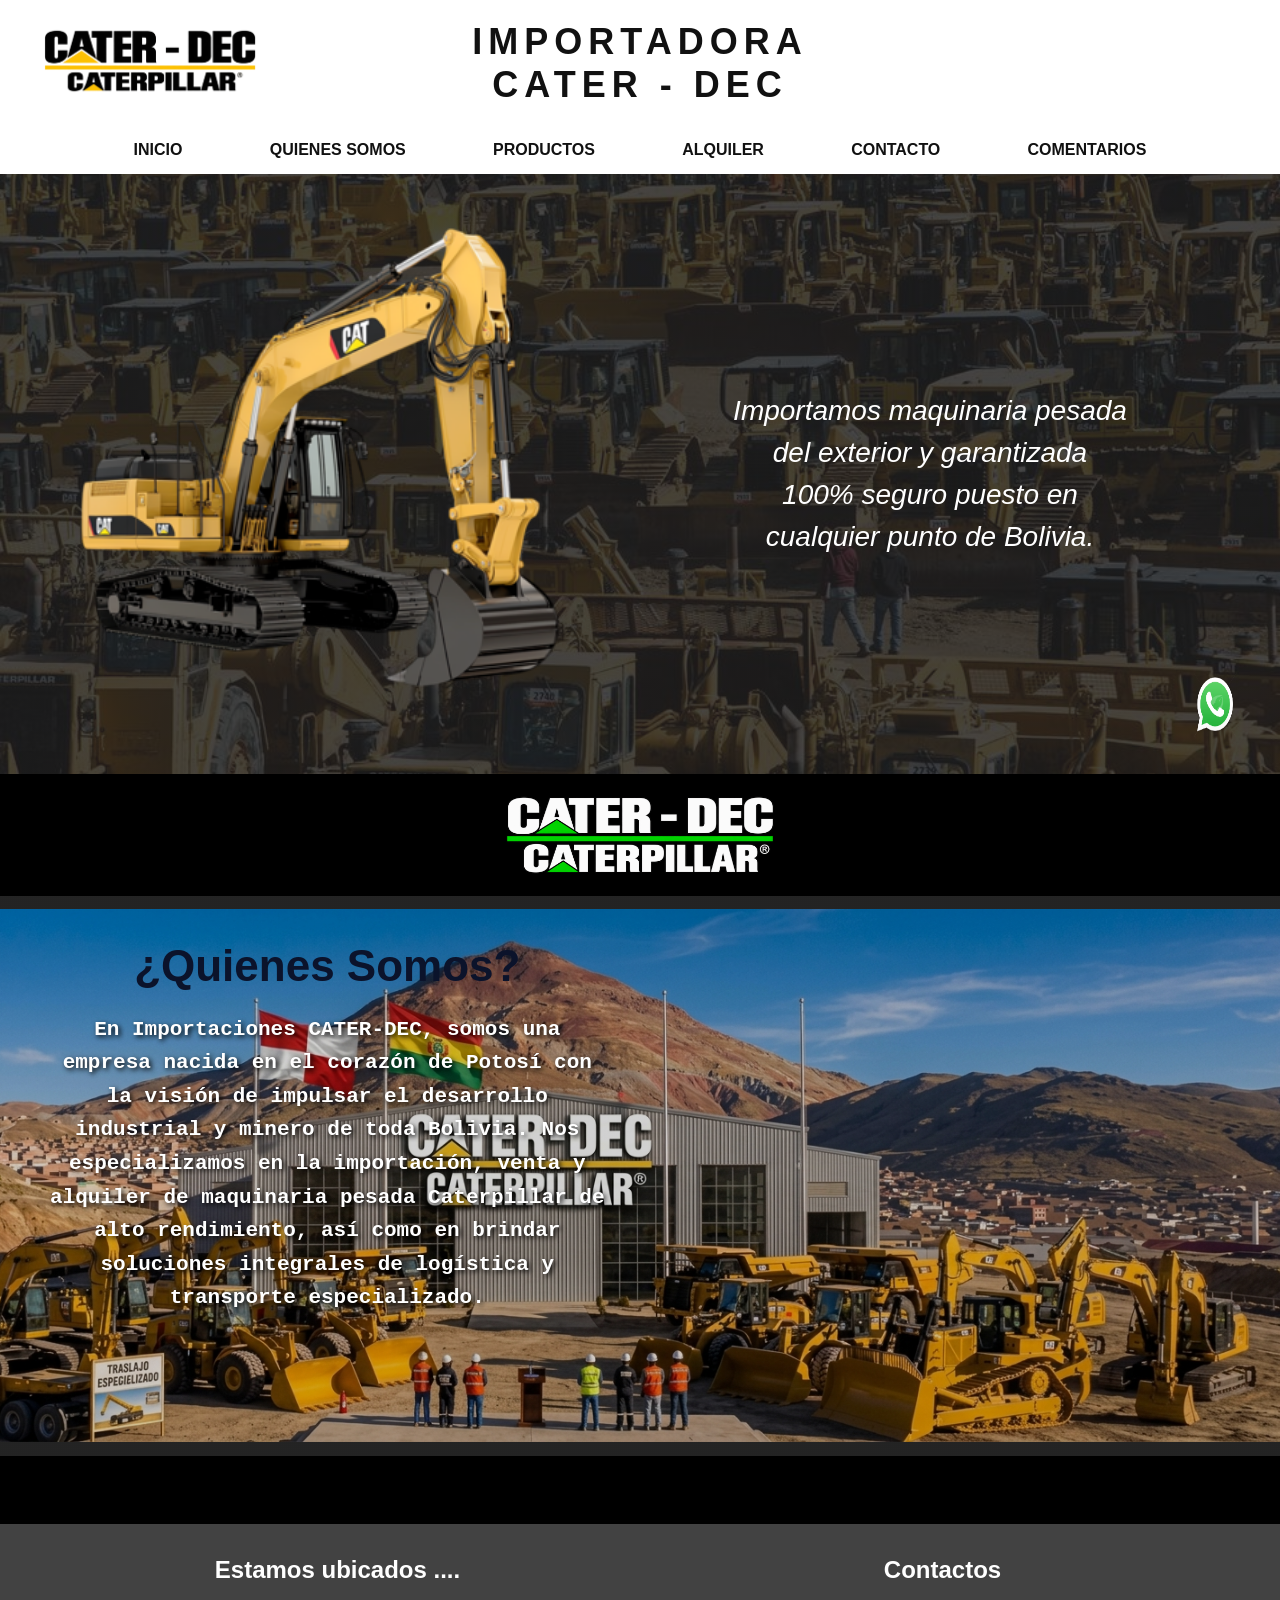
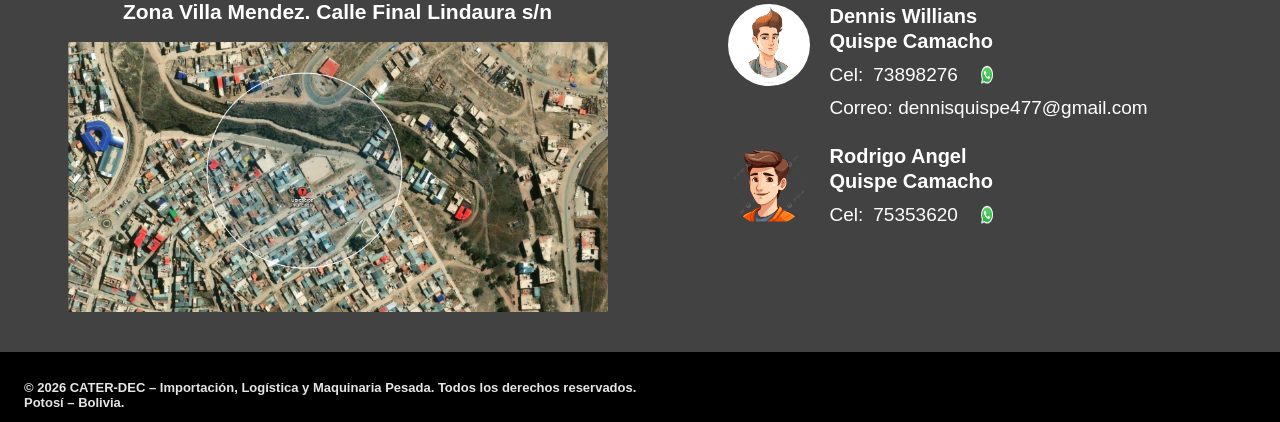
==== commit 45d1b244: "arreglo anclaje comnetarios" ====
--- a/index.html
+++ b/index.html
@@ -107,9 +107,9 @@
             </div>
         </div>
 
-        <footer class="pie-contacto">
+       <footer class="pie-contacto">
             <div class="comentarios-linea">
-                <a href="#comentarios" onclick="abrirVentanaComentarios(event)" class="enlace-comentarios">Comentarios &#9661;</a>
+                <a href="comentarios.html#comentarios" class="enlace-comentarios">Comentarios &#9661;</a>
             </div>
             <b><p class="derechos-texto">© 2026 CATER-DEC – Importación, Logística y Maquinaria Pesada. Todos los derechos reservados. <br> Potosí – Bolivia.</p></b>
         </footer>
--- a/style.css
+++ b/style.css
@@ -303,6 +303,9 @@
         padding: 8px 24px 12px 24px;
     }
 
+    .enlace-comentarios{
+        color: black; 
+    }
     .comentarios-linea {
         font-size: 14px;
         font-weight: bold;
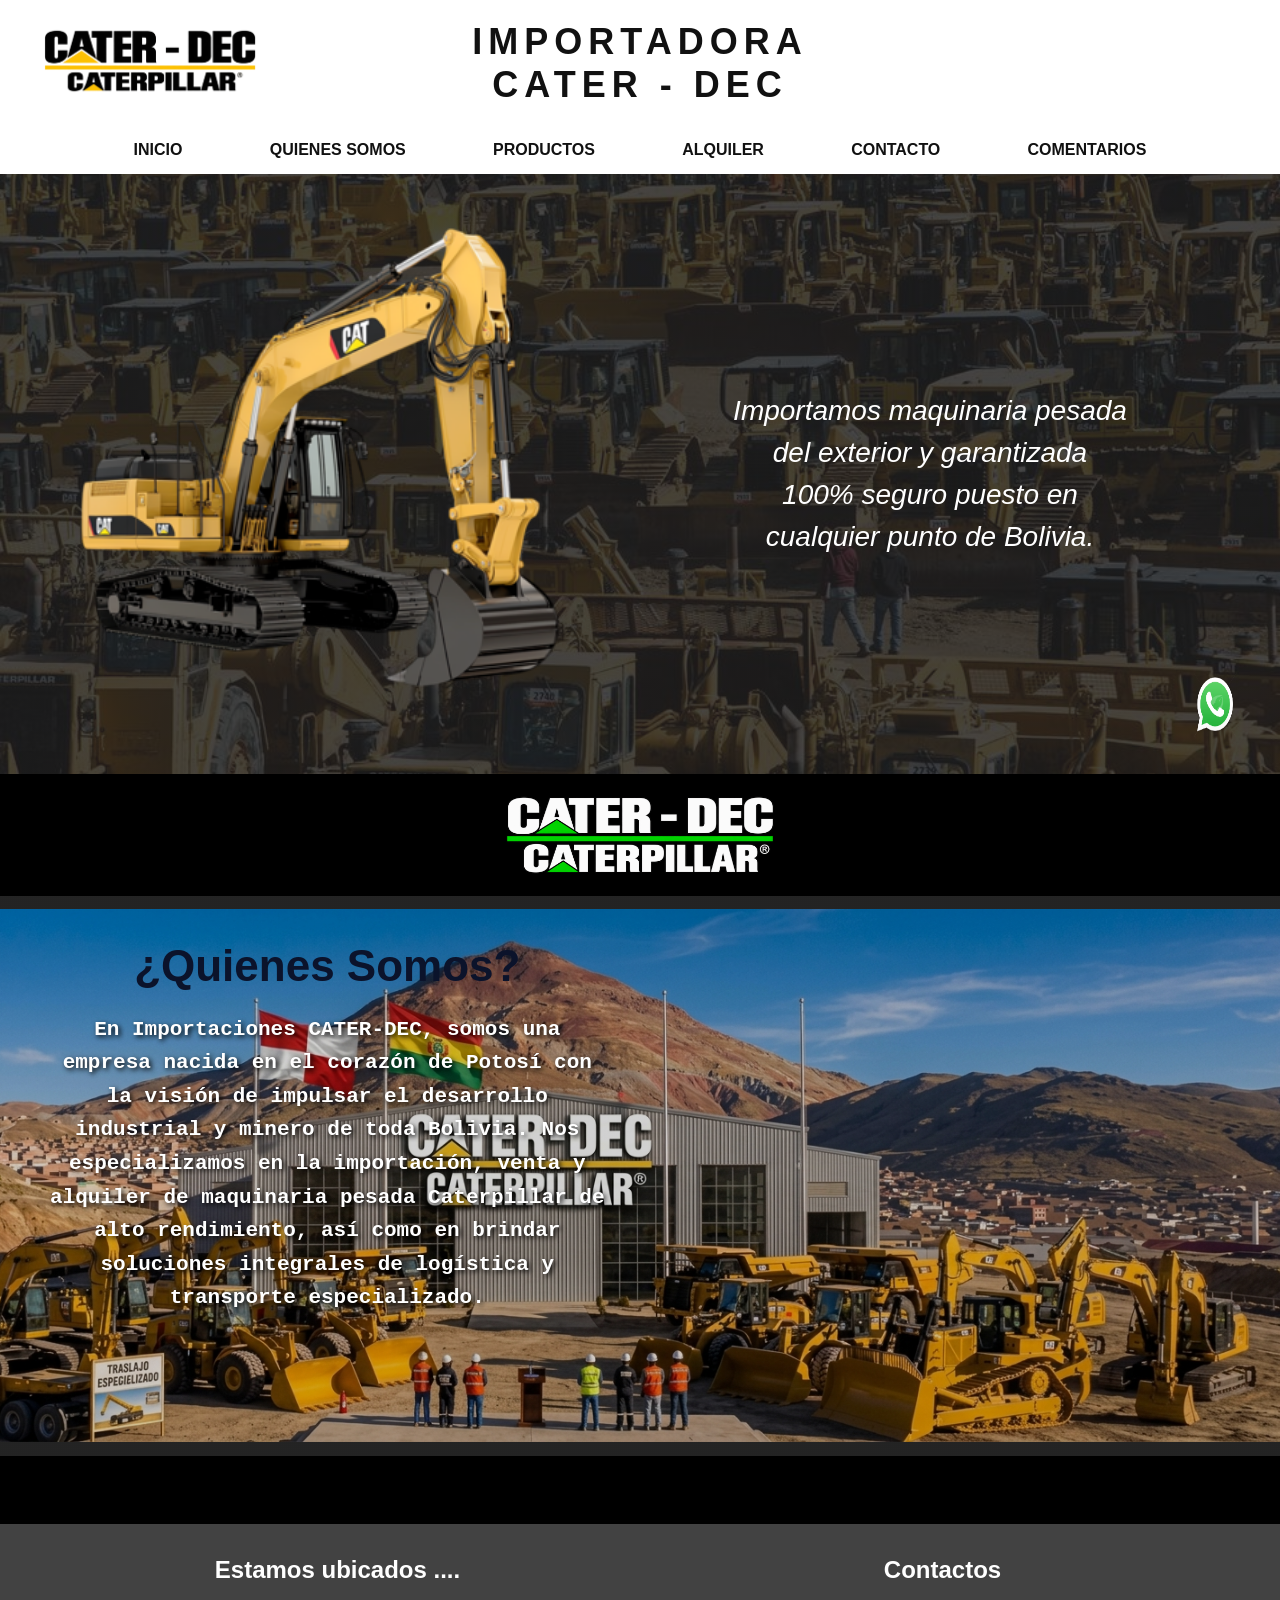
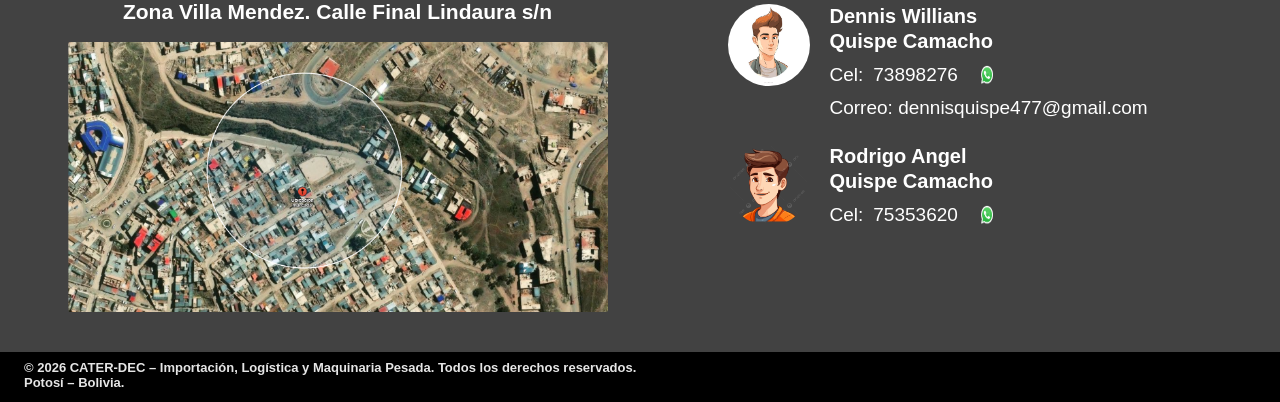
==== commit ce7e550c: "Enlaces de Archivos" ====
--- a/index.html
+++ b/index.html
@@ -20,7 +20,7 @@
             <a href="#productos">PRODUCTOS</a>
             <a href="#alquiler">ALQUILER</a>
             <a href="#contacto">CONTACTO</a>
-            <a href="#comentarios" onclick="abrirVentanaComentarios(event)">COMENTARIOS</a>
+            <a href="comentarios.html">COMENTARIOS</a>
         </nav>
     </header>
 
@@ -107,29 +107,10 @@
             </div>
         </div>
 
-       <footer class="pie-contacto">
-            <div class="comentarios-linea">
-                <a href="comentarios.html#comentarios" class="enlace-comentarios">Comentarios &#9661;</a>
-            </div>
+        <footer class="pie-contacto">
             <b><p class="derechos-texto">© 2026 CATER-DEC – Importación, Logística y Maquinaria Pesada. Todos los derechos reservados. <br> Potosí – Bolivia.</p></b>
         </footer>
     </section>
 
-    <script>
-        function abrirVentanaComentarios(e) {
-            e.preventDefault();
-            const ancho = 1100;
-            const alto = 720;
-            const izquierda = Math.round((window.screen.width - ancho) / 2);
-            const arriba = Math.round((window.screen.height - alto) / 2);
-
-            window.open(
-                "comentarios.html#comentarios",
-                "VentanaComentariosCaterDec",
-                `width=${ancho},height=${alto},left=${izquierda},top=${arriba},resizable=yes,scrollbars=yes`
-            );
-        }
-    </script>
-
 </body>
 </html>
--- a/style.css
+++ b/style.css
@@ -1,412 +1,570 @@
-    * {
-        margin: 0;
-        padding: 0;
-        box-sizing: border-box;
-    }
-
-    html {
-        scroll-behavior: smooth;
-    }
-
-    body {
-        font-family: Arial, Helvetica, sans-serif;
-        background-color: #ffffff;
-        overflow-x: hidden;
-    }
-
-    /* --- ENCABEZADO --- */
-    header {
-        background-color: #ffffff;
-        padding: 20px 40px 15px 40px;
-    }
-
-    .encabezado-superior {
-        display: flex;
-        align-items: center;
+* {
+    margin: 0;
+    padding: 0;
+    box-sizing: border-box;
+}
+
+html {
+    scroll-behavior: smooth;
+}
+
+body {
+    font-family: Arial, Helvetica, sans-serif;
+    background-color: #ffffff;
+    overflow-x: hidden;
+}
+
+/* --- ENCABEZADO --- */
+header {
+    background-color: #ffffff;
+    padding: 20px 40px 15px 40px;
+}
+
+.encabezado-superior,
+.arriba {
+    display: flex;
+    align-items: center;
+    justify-content: center;
+    position: relative;
+    margin-bottom: 25px;
+}
+
+.logo {
+    position: absolute;
+    left: 0;
+    width: 220px;
+    max-width: 100%;
+    height: auto;
+}
+
+header h1 {
+    font-size: 36px;
+    letter-spacing: 6px;
+    text-align: center;
+    line-height: 1.2;
+    color: #111111;
+}
+
+nav {
+    display: flex;
+    justify-content: space-around;
+    max-width: 1100px;
+    margin: 0 auto;
+    padding-top: 10px;
+}
+
+nav a {
+    text-decoration: none;
+    color: #111111;
+    font-weight: bold;
+    font-size: 16px;
+}
+
+nav a:hover {
+    color: #eab308;
+}
+
+/* --- PORTADA --- */
+.portada {
+    position: relative;
+    display: flex;
+    align-items: center;
+    justify-content: space-between;
+    min-height: 520px;
+    padding: 40px 60px;
+    background: linear-gradient(rgba(30, 30, 30, 0.82), rgba(30, 30, 30, 0.82)),
+                url("Imagenes/Multimaquina.jpg");
+    background-size: cover;
+    background-position: center;
+}
+
+.maquina {
+    width: 45%;
+    max-width: 520px;
+    height: auto;
+}
+
+.mensaje {
+    width: 50%;
+    text-align: center;
+}
+
+.mensaje p {
+    color: #ffffff;
+    font-size: 28px;
+    font-style: italic;
+    line-height: 1.5;
+}
+
+/* --- WHATSAPP --- */
+.whatsapp {
+    position: absolute;
+    right: 20px;
+    bottom: 20px;
+}
+
+.whatsapp img {
+    width: 90px;
+    height: 90px;
+}
+
+/* --- QUIENES SOMOS --- */
+.quienes-somos {
+    width: 100%;
+    display: flex;
+    flex-direction: column;
+}
+
+.franja-negra-superior {
+    width: 100%;
+    background-color: #000000;
+    padding: 14px 20px;
+    display: flex;
+    justify-content: center;
+    align-items: center;
+}
+
+.logo-franja {
+    width: 280px;
+    max-width: 85%;
+    height: auto;
+    display: block;
+}
+
+.quienes-cuerpo {
+    width: 100%;
+    min-height: 560px;
+    padding: 45px 50px;
+    display: flex;
+    align-items: flex-start;
+    background-color: #2b2b2b;
+    background-image: linear-gradient(rgba(0, 0, 0, 0.18), rgba(0, 0, 0, 0.18)),
+                    url("Imagenes/Logo-Empresa.jpg");
+    background-size: 125% auto;
+    background-position: 88% center;
+    background-repeat: no-repeat;
+}
+
+.quienes-contenido {
+    width: 47%;
+    max-width: 560px;
+    text-align: center;
+}
+
+.quienes-contenido h2 {
+    font-size: 44px;
+    color: #0b132b;
+    font-weight: 900;
+    margin-bottom: 22px;
+    white-space: nowrap;
+}
+
+.quienes-contenido p {
+    font-family: "Courier New", Courier, monospace;
+    font-size: 21px;
+    font-weight: bold;
+    color: #ffffff;
+    line-height: 1.6;
+    text-shadow: 2px 2px 5px rgba(0, 0, 0, 0.95);
+}
+
+.franja-negra-inferior {
+    width: 100%;
+    height: 40px;
+    background-color: #000000;
+}
+
+/* --- UBICACIÓN Y CONTACTOS --- */
+.seccion-contacto {
+    width: 100%;
+    display: flex;
+    flex-direction: column;
+}
+
+.franja-negra-contacto-top {
+    width: 100%;
+    height: 28px;
+    background-color: #000000;
+}
+
+.contacto-cuerpo {
+    width: 100%;
+    background-color: #424242;
+    padding: 32px 60px 40px 60px;
+    display: flex;
+    justify-content: space-between;
+    align-items: flex-start;
+    gap: 50px;
+    color: #ffffff;
+}
+
+.ubicacion-col {
+    width: 48%;
+    display: flex;
+    flex-direction: column;
+    align-items: center;
+    text-align: center;
+}
+
+.ubicacion-col h2 {
+    font-size: 24px;
+    font-weight: bold;
+    margin-bottom: 16px;
+}
+
+.direccion-texto {
+    font-size: 21px;
+    font-weight: bold;
+    margin-bottom: 18px;
+}
+
+.mapa-enlace {
+    display: block;
+    width: 100%;
+    max-width: 540px;
+}
+
+.mapa-img {
+    width: 100%;
+    height: 270px;
+    object-fit: cover;
+    display: block;
+    border-radius: 2px;
+}
+
+.contactos-col {
+    width: 48%;
+    display: flex;
+    flex-direction: column;
+    align-items: center;
+}
+
+.contactos-col h2 {
+    font-size: 24px;
+    font-weight: bold;
+    margin-bottom: 20px;
+}
+
+.contacto-item {
+    width: 100%;
+    max-width: 430px;
+    display: flex;
+    align-items: flex-start;
+    gap: 20px;
+    margin-bottom: 24px;
+}
+
+.avatar-contacto {
+    width: 82px;
+    height: 82px;
+    border-radius: 50%;
+    object-fit: cover;
+    flex-shrink: 0;
+}
+
+.contacto-info {
+    display: flex;
+    flex-direction: column;
+    gap: 6px;
+}
+
+.nombre-contacto {
+    font-size: 20px;
+    font-weight: bold;
+    line-height: 1.25;
+}
+
+.fila-celular {
+    display: flex;
+    align-items: center;
+    gap: 10px;
+    font-size: 19px;
+}
+
+.numero-cel {
+    margin-right: 4px;
+}
+
+.wsp-mini img {
+    width: 30px;
+    height: 30px;
+    display: block;
+}
+
+.correo-contacto {
+    font-size: 19px;
+    line-height: 1.3;
+    word-break: break-word;
+}
+
+.pie-contacto {
+    width: 100%;
+    background-color: #000000;
+    color: #ffffff;
+    padding: 8px 24px 12px 24px;
+}
+
+.enlace-comentarios {
+    color: #ffffff;
+    text-decoration: none;
+    cursor: pointer;
+}
+
+.enlace-comentarios:hover {
+    color: #eab308;
+}
+
+.comentarios-linea {
+    font-size: 14px;
+    font-weight: bold;
+    margin-bottom: 4px;
+}
+
+.derechos-texto {
+    font-size: 13px;
+    color: #e5e5e5;
+}
+
+/* --- VISTA DE COMENTARIOS EN LA MISMA PÁGINA --- */
+.oculto {
+    display: none;
+}
+
+.header-comentarios {
+    background-color: #000000;
+    color: #ffffff;
+    padding: 20px 40px 15px 40px;
+}
+
+.header-comentarios h1,
+.header-comentarios nav a {
+    color: #ffffff !important;
+}
+
+.header-comentarios nav a:hover {
+    color: #eab308 !important;
+}
+
+.franja-negra-comentarios {
+    width: 100%;
+    height: 24px;
+    background-color: #000000;
+}
+
+.caja-principal {
+    max-width: 1150px;
+    margin: 30px auto;
+    padding: 25px;
+    background-color: #f4f5f1;
+    border: 1px solid #dddddd;
+    border-radius: 14px;
+}
+
+.subtitulo {
+    font-size: 14px;
+    color: #111827;
+    margin-bottom: 15px;
+}
+
+.tarjetas {
+    display: flex;
+    flex-wrap: wrap;
+    justify-content: space-between;
+    gap: 20px;
+    margin-bottom: 30px;
+}
+
+.tarjeta {
+    width: 48%;
+    background-color: #ffffff;
+    border: 1px solid #dddddd;
+    border-radius: 12px;
+    padding: 22px;
+}
+
+.tarjeta h3 {
+    font-size: 18px;
+    margin-bottom: 8px;
+    color: #111827;
+}
+
+.estrellas {
+    color: #b47b00;
+    font-weight: bold;
+    font-size: 15px;
+    margin-bottom: 10px;
+}
+
+.tarjeta p {
+    font-size: 15px;
+    line-height: 1.5;
+    color: #374151;
+}
+
+.formularios {
+    display: flex;
+    justify-content: center;
+}
+
+.bloque-form {
+    width: 100%;
+    max-width: 650px;
+    background-color: #ffffff;
+    border: 1px solid #dddddd;
+    border-radius: 12px;
+    padding: 22px;
+}
+
+.bloque-form h3 {
+    font-size: 20px;
+    margin-bottom: 12px;
+    color: #111827;
+}
+
+.bloque-form label {
+    display: block;
+    font-weight: bold;
+    font-size: 14px;
+    margin-top: 10px;
+    margin-bottom: 5px;
+    color: #111827;
+}
+
+.bloque-form input,
+.bloque-form select,
+.bloque-form textarea {
+    width: 100%;
+    padding: 10px;
+    border: 1px solid #cccccc;
+    border-radius: 6px;
+    font-family: Arial, Helvetica, sans-serif;
+    font-size: 14px;
+}
+
+.bloque-form textarea {
+    height: 90px;
+}
+
+.bloque-form button {
+    margin-top: 14px;
+    background-color: #000000;
+    color: #ffffff;
+    border: none;
+    padding: 10px 18px;
+    border-radius: 6px;
+    font-weight: bold;
+    cursor: pointer;
+}
+
+.bloque-form button:hover {
+    background-color: #eab308;
+    color: #000000;
+}
+
+.footer-comentarios {
+    background-color: #000000;
+    color: #ffffff;
+    text-align: center;
+    padding: 14px;
+    font-size: 13px;
+}
+
+/* --- CELULARES --- */
+@media (max-width: 768px) {
+    .encabezado-superior,
+    .arriba {
+        flex-direction: column;
+        gap: 15px;
+    }
+
+    .logo {
+        position: static;
+        width: 180px;
+    }
+
+    .logo-franja {
+        width: 210px;
+    }
+
+    header h1 {
+        font-size: 24px;
+        letter-spacing: 3px;
+    }
+
+    nav {
+        flex-wrap: wrap;
         justify-content: center;
-        position: relative;
-        margin-bottom: 25px;
-    }
-
-    .logo {
-        position: absolute;
-        left: 0;
-        width: 220px;
-        max-width: 100%;
-        height: auto;
-    }
-
-    header h1 {
-        font-size: 36px;
-        letter-spacing: 6px;
-        text-align: center;
-        line-height: 1.2;
-        color: #111111;
-    }
-
-    nav {
-        display: flex;
-        justify-content: space-around;
-        max-width: 1100px;
-        margin: 0 auto;
-        padding-top: 10px;
-    }
-
-    nav a {
-        text-decoration: none;
-        color: #111111;
-        font-weight: bold;
-        font-size: 16px;
-    }
-
-    nav a:hover {
-        color: #eab308;
-    }
-
-    /* --- PORTADA --- */
+        gap: 12px;
+    }
+
     .portada {
-        position: relative;
-        display: flex;
-        align-items: center;
-        justify-content: space-between;
-        min-height: 520px;
-        padding: 40px 60px;
-        background: linear-gradient(rgba(30, 30, 30, 0.82), rgba(30, 30, 30, 0.82)),
-                    url("Imagenes/Multimaquina.jpg");
+        flex-direction: column;
+        padding: 30px 20px 90px 20px;
+        gap: 25px;
+    }
+
+    .maquina, .mensaje {
+        width: 100%;
+    }
+
+    .mensaje p {
+        font-size: 20px;
+    }
+
+    .quienes-cuerpo {
+        padding: 30px 20px;
         background-size: cover;
         background-position: center;
     }
 
-    .maquina {
-        width: 45%;
-        max-width: 520px;
-        height: auto;
-    }
-
-    .mensaje {
-        width: 50%;
-        text-align: center;
-    }
-
-    .mensaje p {
-        color: #ffffff;
-        font-size: 28px;
-        font-style: italic;
-        line-height: 1.5;
-    }
-
-    /* --- WHATSAPP --- */
-    .whatsapp {
-        position: absolute;
-        right: 20px;
-        bottom: 20px;
-    }
-
-    .whatsapp img {
-        width: 90px;
-        height: 90px;
-    }
-
-    /* --- QUIENES SOMOS --- */
-    .quienes-somos {
+    .quienes-contenido {
         width: 100%;
-        display: flex;
+    }
+
+    .quienes-contenido h2 {
+        font-size: 30px;
+        white-space: normal;
+    }
+
+    .quienes-contenido p {
+        font-size: 16px;
+    }
+
+    .contacto-cuerpo {
         flex-direction: column;
-    }
-
-    .franja-negra-superior {
+        padding: 25px 20px;
+        gap: 35px;
+    }
+
+    .ubicacion-col,
+    .contactos-col {
         width: 100%;
-        background-color: #000000;
-        padding: 14px 20px;
-        display: flex;
-        justify-content: center;
-        align-items: center;
-    }
-
-    .logo-franja {
-        width: 280px;
-        max-width: 85%;
-        height: auto;
-        display: block;
-    }
-
-    .quienes-cuerpo {
+    }
+
+    .ubicacion-col h2,
+    .contactos-col h2 {
+        font-size: 20px;
+    }
+
+    .direccion-texto {
+        font-size: 17px;
+    }
+
+    .mapa-img {
+        height: 220px;
+    }
+
+    .nombre-contacto {
+        font-size: 18px;
+    }
+
+    .fila-celular,
+    .correo-contacto {
+        font-size: 16px;
+    }
+
+    .tarjeta,
+    .bloque-form {
         width: 100%;
-        min-height: 560px;
-        padding: 45px 50px;
-        display: flex;
-        align-items: flex-start;
-        background-color: #2b2b2b;
-        background-image: linear-gradient(rgba(0, 0, 0, 0.18), rgba(0, 0, 0, 0.18)),
-                        url("Imagenes/Logo-Empresa.jpg");
-        background-size: 125% auto;
-        background-position: 88% center;
-        background-repeat: no-repeat;
-    }
-
-    .quienes-contenido {
-        width: 47%;
-        max-width: 560px;
-        text-align: center;
-    }
-
-    .quienes-contenido h2 {
-        font-size: 44px;
-        color: #0b132b;
-        font-weight: 900;
-        margin-bottom: 22px;
-        white-space: nowrap;
-    }
-
-    .quienes-contenido p {
-        font-family: "Courier New", Courier, monospace;
-        font-size: 21px;
-        font-weight: bold;
-        color: #ffffff;
-        line-height: 1.6;
-        text-shadow: 2px 2px 5px rgba(0, 0, 0, 0.95);
-    }
-
-    .franja-negra-inferior {
-        width: 100%;
-        height: 40px;
-        background-color: #000000;
-    }
-
-    /* --- UBICACIÓN Y CONTACTOS --- */
-    .seccion-contacto {
-        width: 100%;
-        display: flex;
-        flex-direction: column;
-    }
-
-    .franja-negra-contacto-top {
-        width: 100%;
-        height: 28px;
-        background-color: #000000;
-    }
-
-    .contacto-cuerpo {
-        width: 100%;
-        background-color: #424242;
-        padding: 32px 60px 40px 60px;
-        display: flex;
-        justify-content: space-between;
-        align-items: flex-start;
-        gap: 50px;
-        color: #ffffff;
-    }
-
-    .ubicacion-col {
-        width: 48%;
-        display: flex;
-        flex-direction: column;
-        align-items: center;
-        text-align: center;
-    }
-
-    .ubicacion-col h2 {
-        font-size: 24px;
-        font-weight: bold;
-        margin-bottom: 16px;
-    }
-
-    .direccion-texto {
-        font-size: 21px;
-        font-weight: bold;
-        margin-bottom: 18px;
-    }
-
-    .mapa-enlace {
-        display: block;
-        width: 100%;
-        max-width: 540px;
-    }
-
-    .mapa-img {
-        width: 100%;
-        height: 270px;
-        object-fit: cover;
-        display: block;
-        border-radius: 2px;
-    }
-
-    .contactos-col {
-        width: 48%;
-        display: flex;
-        flex-direction: column;
-        align-items: center;
-    }
-
-    .contactos-col h2 {
-        font-size: 24px;
-        font-weight: bold;
-        margin-bottom: 20px;
-    }
-
-    .contacto-item {
-        width: 100%;
-        max-width: 430px;
-        display: flex;
-        align-items: flex-start;
-        gap: 20px;
-        margin-bottom: 24px;
-    }
-
-    .avatar-contacto {
-        width: 82px;
-        height: 82px;
-        border-radius: 50%;
-        object-fit: cover;
-        flex-shrink: 0;
-    }
-
-    .contacto-info {
-        display: flex;
-        flex-direction: column;
-        gap: 6px;
-    }
-
-    .nombre-contacto {
-        font-size: 20px;
-        font-weight: bold;
-        line-height: 1.25;
-    }
-
-    .fila-celular {
-        display: flex;
-        align-items: center;
-        gap: 10px;
-        font-size: 19px;
-    }
-
-    .numero-cel {
-        margin-right: 4px;
-    }
-
-    .wsp-mini img {
-        width: 30px;
-        height: 30px;
-        display: block;
-    }
-
-    .correo-contacto {
-        font-size: 19px;
-        line-height: 1.3;
-        word-break: break-word;
-    }
-
-    .pie-contacto {
-        width: 100%;
-        background-color: #000000;
-        color: #ffffff;
-        padding: 8px 24px 12px 24px;
-    }
-
-    .enlace-comentarios{
-        color: black; 
-    }
-    .comentarios-linea {
-        font-size: 14px;
-        font-weight: bold;
-        margin-bottom: 4px;
-    }
-
-    .derechos-texto {
-        font-size: 13px;
-        color: #e5e5e5;
-    }
-
-    /* --- CELULARES --- */
-    @media (max-width: 768px) {
-        .encabezado-superior {
-            flex-direction: column;
-            gap: 15px;
-        }
-
-        .logo {
-            position: static;
-            width: 180px;
-        }
-
-        .logo-franja {
-            width: 210px;
-        }
-
-        header h1 {
-            font-size: 24px;
-            letter-spacing: 3px;
-        }
-
-        nav {
-            flex-wrap: wrap;
-            justify-content: center;
-            gap: 12px;
-        }
-
-        .portada {
-            flex-direction: column;
-            padding: 30px 20px 90px 20px;
-            gap: 25px;
-        }
-
-        .maquina, .mensaje {
-            width: 100%;
-        }
-
-        .mensaje p {
-            font-size: 20px;
-        }
-
-        .quienes-cuerpo {
-            padding: 30px 20px;
-            background-size: cover;
-            background-position: center;
-        }
-
-        .quienes-contenido {
-            width: 100%;
-        }
-
-        .quienes-contenido h2 {
-            font-size: 30px;
-            white-space: normal;
-        }
-
-        .quienes-contenido p {
-            font-size: 16px;
-        }
-
-        .contacto-cuerpo {
-            flex-direction: column;
-            padding: 25px 20px;
-            gap: 35px;
-        }
-
-        .ubicacion-col,
-        .contactos-col {
-            width: 100%;
-        }
-
-        .ubicacion-col h2,
-        .contactos-col h2 {
-            font-size: 20px;
-        }
-
-        .direccion-texto {
-            font-size: 17px;
-        }
-
-        .mapa-img {
-            height: 220px;
-        }
-
-        .nombre-contacto {
-            font-size: 18px;
-        }
-
-        .fila-celular,
-        .correo-contacto {
-            font-size: 16px;
-        }
-    }+    }
+}
